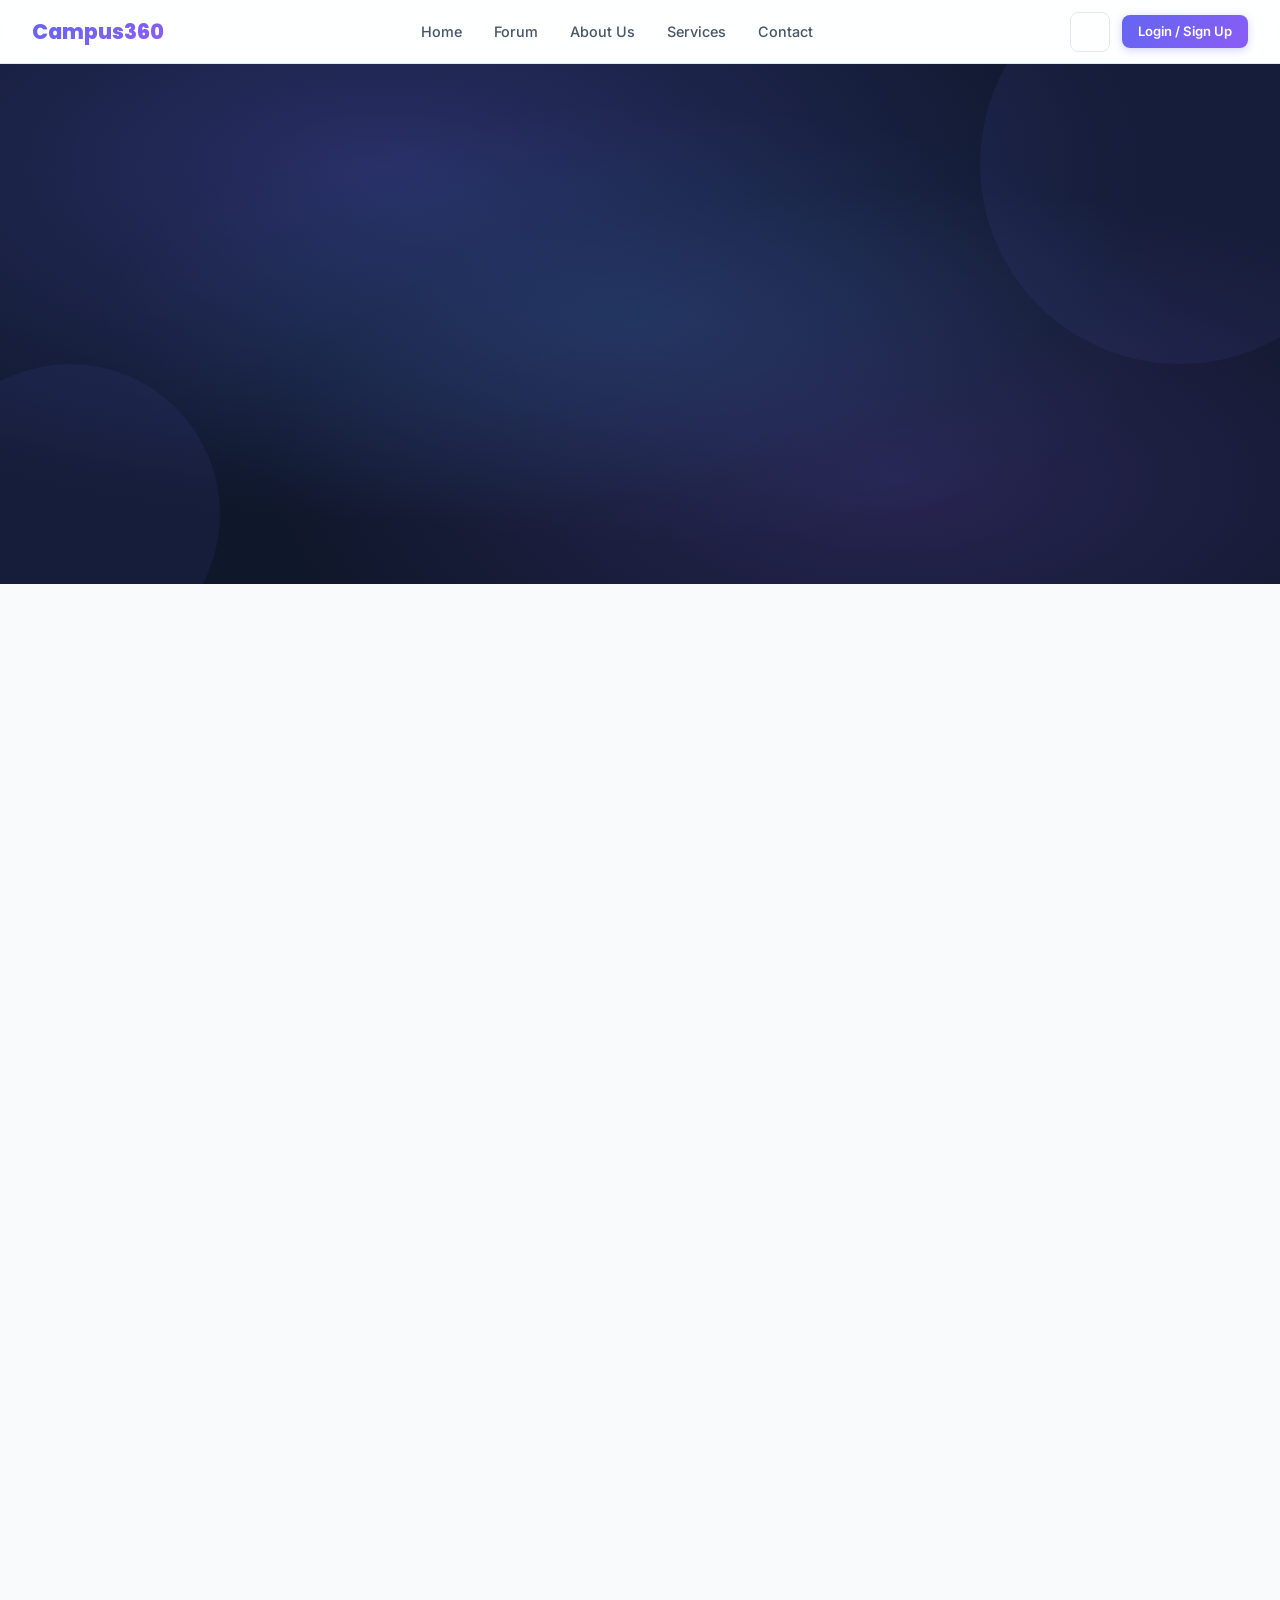
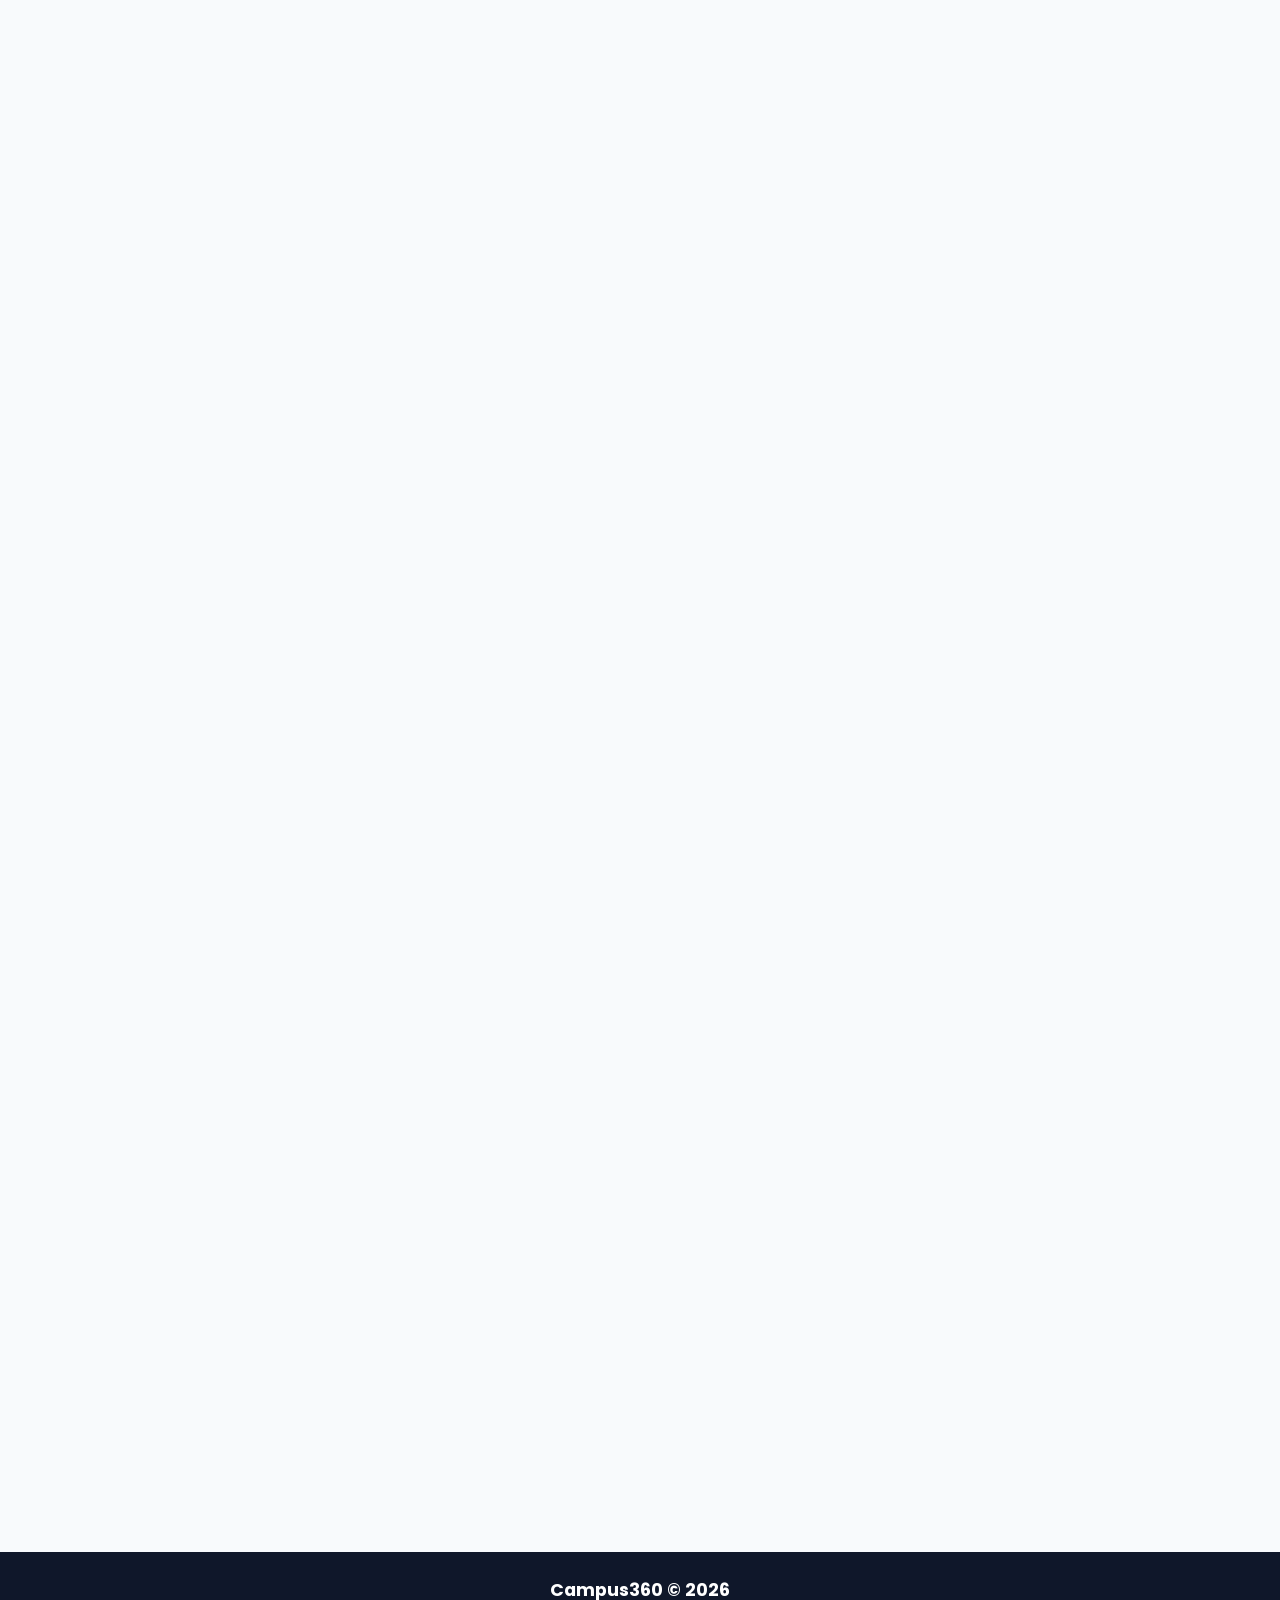
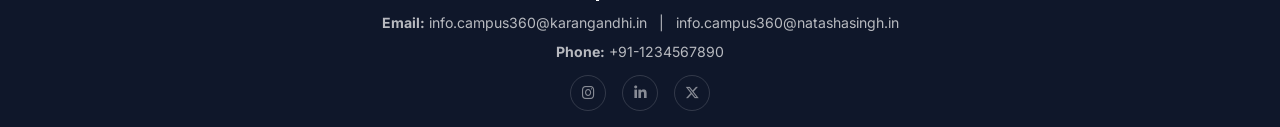
==== index.html @ 4faa0e81 "changed the UI design and updated the alignments" ====
<!doctype html>
<html lang="en">
  <head>
    <meta charset="UTF-8" />
    <meta name="viewport" content="width=device-width, initial-scale=1.0" />
    <meta name="description" content="Campus360 — Your all-in-one student portal for campus life, academics, and opportunities at VIT." />
    <title id="title">Campus360</title>
    <link rel="preconnect" href="https://fonts.googleapis.com" />
    <link rel="preconnect" href="https://fonts.gstatic.com" crossorigin />
    <link href="https://fonts.googleapis.com/css2?family=Poppins:wght@400;500;600;700;800&family=Inter:wght@400;500;600&display=swap" rel="stylesheet" />
    <link rel="stylesheet" href="https://cdnjs.cloudflare.com/ajax/libs/font-awesome/6.5.2/css/all.min.css" crossorigin="anonymous" referrerpolicy="no-referrer" />
    <link rel="stylesheet" href="styles.css" />
  </head>
  <body>
    <!-- Top Navbar -->
    <nav class="navbar" id="primaryNav">
      <a href="index.html" class="navbar-brand">Campus360</a>
      <div class="navbar-links" id="primaryNavList">
        <a href="#home">Home</a>
        <a href="forum.html">Forum</a>
        <a href="#about">About Us</a>
        <a href="#services">Services</a>
        <a href="#contact">Contact</a>
      </div>
      <div class="navbar-actions">
        <button class="theme-toggle" id="darkModeToggle" aria-label="Toggle dark mode">
          <span id="darkModeIcon"></span>
        </button>
        <a href="login.html" id="navAuthLink" class="btn btn-primary btn-sm" id="navAuthItem">Login / Sign Up</a>
      </div>
      <button id="navToggle" class="nav-toggle btn-icon" type="button" aria-expanded="false" aria-controls="primaryNavList" aria-label="Toggle navigation">
        <i class="fa-solid fa-bars"></i>
      </button>
    </nav>

    <!-- Hero Section -->
    <header class="hero" id="home">
      <div class="hero-bg"></div>
      <div class="hero-content scroll-reveal">
        <h1>Campus360</h1>
        <p class="hero-tagline">Your all-in-one student portal for campus life, academics, and opportunities.</p>
        <a href="#features" class="btn btn-primary" style="font-size:1rem; padding:0.8rem 2.2rem;">Explore Features</a>
      </div>
    </header>

    <!-- Welcome / Home Section -->
    <section id="home-section" class="scroll-reveal" style="max-width:var(--content-max); margin:2rem auto; text-align:center;">
      <h2 id="welcomeHeading">Welcome, Vitian!</h2>
      <p style="max-width:600px; margin:0.5rem auto 2rem;">
        Campus360 is your personalized gateway to everything happening on campus. Discover events, track your academics, connect with peers, and never miss an opportunity!
      </p>
      <div style="display:flex; justify-content:center; gap:1rem; flex-wrap:wrap; margin-bottom:2rem;">
        <a href="#features" class="btn btn-secondary btn-sm">✨ Features</a>
        <a href="#services" class="btn btn-secondary btn-sm">🛠️ Services</a>
        <a href="#faq" class="btn btn-secondary btn-sm">❓ FAQ</a>
        <a href="#contact" class="btn btn-secondary btn-sm">📞 Contact</a>
      </div>
      <div class="stats-grid">
        <div class="stat-item">
          <div class="stat-num">12,000+</div>
          <div class="stat-label">Active Students</div>
        </div>
        <div class="stat-item">
          <div class="stat-num">150+</div>
          <div class="stat-label">Events This Year</div>
        </div>
        <div class="stat-item">
          <div class="stat-num">300+</div>
          <div class="stat-label">Internships Shared</div>
        </div>
      </div>
    </section>

    <!-- Features Section -->
    <section id="features" class="scroll-reveal">
      <div style="text-align:center; margin-bottom:1.5rem;">
        <h2>Campus360 Features</h2>
      </div>
      <div class="bento-grid">
        <a href="forum.html" class="card card-hover" style="text-decoration:none;">
          <div class="feature-icon">💬</div>
          <strong>Forum</strong>
          <p>Connect, discuss, and share ideas with fellow students in a vibrant online community.</p>
        </a>
        <div class="card card-hover">
          <div class="feature-icon">🏢</div>
          <strong>Internship VNest Corner</strong>
          <p>Find and share on-campus internship opportunities and experiences.</p>
        </div>
        <a href="events.html" class="card card-hover" style="text-decoration:none;">
          <div class="feature-icon">🎉</div>
          <strong>Events Corner</strong>
          <p>Stay updated on campus events, workshops, and club activities.</p>
        </a>
        <div class="card card-hover" onclick="window.open('https://vtopcc.vit.ac.in','_blank')" style="cursor:pointer;">
          <div class="feature-icon">🔗</div>
          <strong>VTOP Button</strong>
          <p>Quick access to the official VTOP portal for academic and administrative needs.</p>
        </div>
        <div class="card card-hover" onclick="window.open('https://chennai.vit.ac.in','_blank')" style="cursor:pointer;">
          <div class="feature-icon">🆔</div>
          <strong>VITianCC Button</strong>
          <p>Direct link to VITianCC for campus credentials and services.</p>
        </div>
        <div class="card card-hover">
          <div class="feature-icon">📊</div>
          <strong>Skills / CGPA</strong>
          <p>Showcase your skills and track your CGPA in a visually appealing dashboard.</p>
        </div>
        <a href="lost_found.html" class="card card-hover" style="text-decoration:none;">
          <div class="feature-icon">🔍</div>
          <strong>Lost and Found</strong>
          <p>Report and find lost items easily within the campus community.</p>
        </a>
        <a href="internships.html" class="card card-hover" style="text-decoration:none;">
          <div class="feature-icon">🌐</div>
          <strong>Internship Tracker</strong>
          <p>Browse live internship opportunities scraped from Internshala and other sources.</p>
        </a>
        <a href="study_resources.html" class="card card-hover" style="text-decoration:none;">
          <div class="feature-icon">📚</div>
          <strong>Study Resources</strong>
          <p>Get the best free internet resources to study, tailored to your preferences.</p>
        </a>
      </div>
    </section>

    <!-- Testimonials Section -->
    <section id="testimonials" class="scroll-reveal" style="max-width:var(--content-max); margin:4rem auto; padding:0 2rem; text-align:center;">
      <h2 style="margin-bottom:1.5rem;">Testimonials</h2>
      <div style="display:grid; grid-template-columns:repeat(auto-fit, minmax(260px, 1fr)); gap:1.25rem; text-align:left;">
        <div class="card" style="border-left:3px solid var(--accent-start);">
          <p style="font-style:italic; font-size:0.92rem; line-height:1.65;">"Campus360 made my college life so much easier! The events and internship tracker are a game changer."</p>
          <p style="margin-top:0.75rem; font-weight:600; font-size:0.85rem; color:var(--accent-start);">— Priya S., 3rd Year CSE</p>
        </div>
        <div class="card" style="border-left:3px solid var(--accent-start);">
          <p style="font-style:italic; font-size:0.92rem; line-height:1.65;">"I found my lost wallet thanks to the Lost and Found Corner. Amazing platform!"</p>
          <p style="margin-top:0.75rem; font-weight:600; font-size:0.85rem; color:var(--accent-start);">— Rahul M., 2nd Year ECE</p>
        </div>
        <div class="card" style="border-left:3px solid var(--accent-start);">
          <p style="font-style:italic; font-size:0.92rem; line-height:1.65;">"The personalized study resources helped me ace my exams. Highly recommended!"</p>
          <p style="margin-top:0.75rem; font-weight:600; font-size:0.85rem; color:var(--accent-start);">— Sneha K., 4th Year Mech</p>
        </div>
      </div>
    </section>

    <!-- FAQ Section -->
    <section id="faq" class="scroll-reveal" style="max-width:var(--content-max); margin:4rem auto; padding:0 2rem; text-align:center;">
      <h2 style="margin-bottom:1.5rem;">Frequently Asked Questions</h2>
      <div style="display:flex; flex-direction:column; gap:0.75rem; text-align:left;">
        <details class="card" style="cursor:pointer;">
          <summary style="font-weight:600; font-size:0.95rem; padding:0.25rem 0; list-style:none; display:flex; justify-content:space-between; align-items:center; user-select:none;">
            How do I join the forum?
          </summary>
          <p style="margin-top:0.75rem; font-size:0.9rem;">Simply sign up with your campus email and start participating in discussions.</p>
        </details>
        <details class="card" style="cursor:pointer;">
          <summary style="font-weight:600; font-size:0.95rem; padding:0.25rem 0; list-style:none; display:flex; justify-content:space-between; align-items:center; user-select:none;">
            Is Campus360 free to use?
          </summary>
          <p style="margin-top:0.75rem; font-size:0.9rem;">Yes, all features are free for students and staff.</p>
        </details>
        <details class="card" style="cursor:pointer;">
          <summary style="font-weight:600; font-size:0.95rem; padding:0.25rem 0; list-style:none; display:flex; justify-content:space-between; align-items:center; user-select:none;">
            How can I report a lost item?
          </summary>
          <p style="margin-top:0.75rem; font-size:0.9rem;">Go to the Lost and Found Corner and fill out the report form with details of your lost item.</p>
        </details>
        <details class="card" style="cursor:pointer;">
          <summary style="font-weight:600; font-size:0.95rem; padding:0.25rem 0; list-style:none; display:flex; justify-content:space-between; align-items:center; user-select:none;">
            How are study resources recommended?
          </summary>
          <p style="margin-top:0.75rem; font-size:0.9rem;">Our system analyzes your preferences and previous selections to suggest the best free resources online.</p>
        </details>
      </div>
    </section>

    <!-- About Us Section -->
    <section id="about" class="scroll-reveal" style="max-width:var(--content-max); margin:4rem auto; padding:0 2rem; text-align:center;">
      <h2 style="margin-bottom:1rem;">About Us</h2>
      <div style="max-width:800px; margin:0 auto;">
        <p>Campus360 is dedicated to enhancing the student experience through innovative solutions and services.</p>
        <p style="margin-top:0.5rem;">This website is dedicated to solve all your co-curicular and academic related doubts, queries and all internship related doubts to be solved with immediate response.</p>
      </div>
    </section>

    <!-- Services Section -->
    <section id="services" class="scroll-reveal" style="max-width:var(--content-max); margin:4rem auto; padding:0 2rem; text-align:center;">
      <h2 style="margin-bottom:1.5rem;">Our Services</h2>
      <div class="services-grid">
        <div class="card card-hover" style="display:flex; align-items:center; justify-content:center; gap:0.75rem; padding:1.1rem; text-align:center; flex-direction:column;">
          <span style="font-size:2rem;">🎉</span> <span style="font-weight:600;">Events &amp; Club Activities</span>
        </div>
        <div class="card card-hover" style="display:flex; align-items:center; justify-content:center; gap:0.75rem; padding:1.1rem; text-align:center; flex-direction:column;">
          <span style="font-size:2rem;">🔍</span> <span style="font-weight:600;">Lost &amp; Found Corner</span>
        </div>
        <div class="card card-hover" style="display:flex; align-items:center; justify-content:center; gap:0.75rem; padding:1.1rem; text-align:center; flex-direction:column;">
          <span style="font-size:2rem;">💬</span> <span style="font-weight:600;">Student Forum</span>
        </div>
        <div class="card card-hover" style="display:flex; align-items:center; justify-content:center; gap:0.75rem; padding:1.1rem; text-align:center; flex-direction:column;">
          <span style="font-size:2rem;">❓</span> <span style="font-weight:600;">FAQs</span>
        </div>
        <div class="card card-hover" style="display:flex; align-items:center; justify-content:center; gap:0.75rem; padding:1.1rem; text-align:center; flex-direction:column;">
          <span style="font-size:2rem;">🌐</span> <span style="font-weight:600;">Internship Tracker</span>
        </div>
        <div class="card card-hover" style="display:flex; align-items:center; justify-content:center; gap:0.75rem; padding:1.1rem; text-align:center; flex-direction:column;">
          <span style="font-size:2rem;">🔗</span> <span style="font-weight:600;">VTOP</span>
        </div>
      </div>
    </section>

    <!-- Footer -->
    <footer class="footer" id="contact">
      <div class="footer-brand">Campus360 &copy; 2026</div>
      <div style="margin:0.5rem 0; font-size:0.88rem;">
        <div>
          <b>Email:</b> 
          <a href="mailto:info.campus360@karangandhi.in" style="color:rgba(255,255,255,0.7); margin-right:0.5rem;">info.campus360@karangandhi.in</a> | 
          <a href="mailto:info.campus360@natashasingh.in" style="color:rgba(255,255,255,0.7); margin-left:0.5rem;">info.campus360@natashasingh.in</a>
        </div>
        <div style="margin-top:0.4rem;">
          <b>Phone:</b> +91-1234567890
        </div>
      </div>
      <div class="footer-social">
        <a href="#" aria-label="Instagram"><i class="fa-brands fa-instagram"></i></a>
        <a href="#" aria-label="LinkedIn"><i class="fa-brands fa-linkedin-in"></i></a>
        <a href="#" aria-label="Twitter"><i class="fa-brands fa-x-twitter"></i></a>
      </div>
    </footer>

    <script src="script.js" defer></script>
    <script src="js/theme.js"></script>
    <script>
      // === AUTH GATE ===
      (async function () {
        try {
          const res = await fetch("php/auth.php?action=check");
          const data = await res.json();
          if (!data.loggedIn) {
            window.location.href = "login.html";
            return;
          }
          // Personalize greeting
          const heading = document.getElementById("welcomeHeading");
          if (heading && data.user?.name) {
            heading.textContent = "Welcome, " + data.user.name + "!";
          }
          // Show logout link instead of login
          const authLink = document.getElementById("navAuthLink");
          if (authLink) {
            authLink.textContent = "Logout";
            authLink.href = "#";
            authLink.addEventListener("click", async (e) => {
              e.preventDefault();
              await fetch("php/auth.php?action=logout");
              window.location.href = "login.html";
            });
          }
        } catch (e) {
          console.warn("Auth check failed — WAMP may not be running.");
        }
      })();

      // === SHARED THEME TOGGLE ===
      if (window.CampusTheme) {
        window.CampusTheme.initToggle({
          toggleId: "darkModeToggle",
          iconId: "darkModeIcon",
          darkClass: "dark-mode",
          defaultMode: "light",
        });
      }
    </script>
  </body>
</html>
---- styles.css ----
/* ============================================
   Campus360 — Modern SaaS Design System
   ============================================ */

/* --- 0. CSS Custom Properties --- */
:root {
  /* Primary palette */
  --primary: #0F172A;
  --secondary: #2563EB;
  --accent-start: #6366F1;
  --accent-end: #8B5CF6;
  --highlight: #22D3EE;

  /* Backgrounds */
  --bg: #F8FAFC;
  --bg-card: #FFFFFF;
  --bg-sidebar: #FFFFFF;
  --bg-topbar: rgba(255,255,255,0.85);

  /* Text */
  --text: #0F172A;
  --text-secondary: #475569;
  --text-muted: #94A3B8;

  /* Borders */
  --border: #E2E8F0;
  --border-light: #F1F5F9;

  /* Shadows */
  --shadow-xs: 0 1px 2px rgba(0,0,0,0.04);
  --shadow-sm: 0 1px 3px rgba(0,0,0,0.06), 0 1px 2px rgba(0,0,0,0.04);
  --shadow-md: 0 4px 6px -1px rgba(0,0,0,0.07), 0 2px 4px -2px rgba(0,0,0,0.05);
  --shadow-lg: 0 10px 15px -3px rgba(0,0,0,0.08), 0 4px 6px -4px rgba(0,0,0,0.04);
  --shadow-glow: 0 0 20px rgba(99,102,241,0.15);

  /* Radii */
  --radius-sm: 8px;
  --radius-md: 12px;
  --radius-lg: 16px;
  --radius-xl: 20px;
  --radius-full: 9999px;

  /* Transitions */
  --ease: cubic-bezier(0.4, 0, 0.2, 1);
  --duration: 0.2s;

  /* Typography */
  --font-heading: 'Poppins', -apple-system, BlinkMacSystemFont, 'Segoe UI', sans-serif;
  --font-body: 'Inter', -apple-system, BlinkMacSystemFont, 'Segoe UI', sans-serif;

  /* Layout */
  --sidebar-width: 260px;
  --topbar-height: 64px;
  --content-max: 1200px;
}

/* Dark Mode */
[data-theme="dark"] {
  --bg: #0B0F19;
  --bg-card: #111827;
  --bg-sidebar: #111827;
  --bg-topbar: rgba(17,24,39,0.9);
  --text: #E5E7EB;
  --text-secondary: #9CA3AF;
  --text-muted: #6B7280;
  --border: #1F2937;
  --border-light: #1a2234;
  --shadow-xs: 0 1px 2px rgba(0,0,0,0.2);
  --shadow-sm: 0 1px 3px rgba(0,0,0,0.3);
  --shadow-md: 0 4px 6px rgba(0,0,0,0.3);
  --shadow-lg: 0 10px 20px rgba(0,0,0,0.4);
}

/* --- 1. Base Reset --- */
*, *::before, *::after { box-sizing: border-box; margin: 0; padding: 0; }
html { scroll-behavior: smooth; -webkit-font-smoothing: antialiased; -moz-osx-font-smoothing: grayscale; }
body {
  font-family: var(--font-body);
  background: var(--bg);
  color: var(--text);
  line-height: 1.6;
  overflow-x: hidden;
  transition: background var(--duration) var(--ease), color var(--duration) var(--ease);
}
a { text-decoration: none; color: inherit; transition: color var(--duration) var(--ease); }
ul { list-style: none; }
img { max-width: 100%; display: block; }
button { font-family: inherit; cursor: pointer; }
input, textarea, select { font-family: inherit; }

/* --- 2. Typography --- */
h1, h2, h3, h4 { font-family: var(--font-heading); font-weight: 700; line-height: 1.2; color: var(--text); }
h1 { font-size: clamp(2rem, 5vw, 3rem); font-weight: 800; }
h2 { font-size: clamp(1.4rem, 3vw, 1.75rem); }
h3 { font-size: 1.1rem; }
p { color: var(--text-secondary); line-height: 1.7; }

/* --- 3. Scroll Reveal --- */
.scroll-reveal { opacity: 0; transform: translateY(30px); transition: opacity 0.6s var(--ease), transform 0.6s var(--ease); }
.scroll-reveal.revealed { opacity: 1; transform: translateY(0); }

/* --- 4. Top Navbar (Pre-login) --- */
.navbar {
  position: sticky; top: 0; z-index: 100;
  display: flex; align-items: center; justify-content: space-between;
  padding: 0 2rem; height: var(--topbar-height);
  background: var(--bg-topbar); backdrop-filter: blur(20px);
  border-bottom: 1px solid var(--border);
  transition: background var(--duration) var(--ease), border var(--duration) var(--ease);
}
.navbar-brand {
  font-family: var(--font-heading); font-weight: 800; font-size: 1.3rem;
  background: linear-gradient(135deg, var(--accent-start), var(--accent-end));
  -webkit-background-clip: text; -webkit-text-fill-color: transparent; background-clip: text;
}
.navbar-links { display: flex; align-items: center; gap: 2rem; }
.navbar-links a {
  font-size: 0.9rem; font-weight: 500; color: var(--text-secondary);
  padding: 0.4rem 0; position: relative; transition: color var(--duration) var(--ease);
}
.navbar-links a::after {
  content: ''; position: absolute; bottom: -2px; left: 0; width: 0; height: 2px;
  background: linear-gradient(90deg, var(--accent-start), var(--accent-end));
  border-radius: 2px; transition: width var(--duration) var(--ease);
}
.navbar-links a:hover { color: var(--text); }
.navbar-links a:hover::after { width: 100%; }
.navbar-actions { display: flex; align-items: center; gap: 0.75rem; }

/* --- 5. Buttons --- */
.btn {
  display: inline-flex; align-items: center; justify-content: center; gap: 0.5rem;
  padding: 0.6rem 1.4rem; border-radius: var(--radius-md); font-size: 0.9rem;
  font-weight: 600; border: none; transition: all var(--duration) var(--ease);
  position: relative; overflow: hidden;
}
.btn-primary {
  background: linear-gradient(135deg, var(--accent-start), var(--accent-end));
  color: #fff; box-shadow: 0 2px 8px rgba(99,102,241,0.3);
}
.btn-primary:hover { transform: translateY(-1px) scale(1.02); box-shadow: 0 4px 16px rgba(99,102,241,0.4); }
.btn-secondary {
  background: transparent; color: var(--text-secondary);
  border: 1px solid var(--border);
}
.btn-secondary:hover { border-color: var(--secondary); color: var(--secondary); background: rgba(37,99,235,0.04); }
.btn-ghost {
  background: transparent; color: var(--text-secondary);
  border: none; padding: 0.5rem 1rem;
}
.btn-ghost:hover { color: var(--secondary); background: rgba(37,99,235,0.06); }
.btn-sm { padding: 0.4rem 1rem; font-size: 0.82rem; border-radius: var(--radius-sm); }
.btn-icon {
  width: 40px; height: 40px; padding: 0; border-radius: var(--radius-sm);
  display: inline-flex; align-items: center; justify-content: center;
  background: transparent; border: 1px solid var(--border); color: var(--text-secondary);
  transition: all var(--duration) var(--ease);
}
.btn-icon:hover { background: var(--border-light); color: var(--text); }

/* --- 6. Cards --- */
.card {
  background: var(--bg-card); border: 1px solid var(--border);
  border-radius: var(--radius-lg); padding: 1.5rem;
  box-shadow: var(--shadow-sm); transition: all var(--duration) var(--ease);
}
.card:hover { box-shadow: var(--shadow-md); }
.card-hover:hover { transform: translateY(-4px); box-shadow: var(--shadow-lg); }
.card-title {
  font-family: var(--font-heading); font-size: 0.8rem; font-weight: 600;
  color: var(--text-muted); text-transform: uppercase; letter-spacing: 0.06em;
  margin-bottom: 1rem;
}

/* --- 7. Hero Section (Landing) --- */
.hero {
  position: relative; min-height: 520px; display: flex; align-items: center;
  justify-content: center; text-align: center; overflow: hidden;
  background: var(--primary);
}
.hero-bg {
  position: absolute; inset: 0; z-index: 0;
  background: radial-gradient(ellipse at 30% 20%, rgba(99,102,241,0.3) 0%, transparent 60%),
              radial-gradient(ellipse at 70% 80%, rgba(139,92,246,0.2) 0%, transparent 50%),
              radial-gradient(ellipse at 50% 50%, rgba(34,211,238,0.1) 0%, transparent 60%),
              var(--primary);
}
.hero-bg::before, .hero-bg::after {
  content: ''; position: absolute; border-radius: 50%;
  background: rgba(99,102,241,0.08); animation: heroFloat 8s var(--ease) infinite alternate;
}
.hero-bg::before { width: 400px; height: 400px; top: -100px; right: -100px; }
.hero-bg::after { width: 300px; height: 300px; bottom: -80px; left: -80px; animation-delay: 4s; }
@keyframes heroFloat { 0% { transform: translate(0,0) scale(1); } 100% { transform: translate(20px,-20px) scale(1.1); } }

.hero-content { position: relative; z-index: 1; max-width: 700px; padding: 4rem 2rem; }
.hero-content h1 { color: #fff; margin-bottom: 0.5rem; letter-spacing: -0.5px; }
.hero-tagline { color: rgba(255,255,255,0.7); font-size: clamp(1rem, 2.5vw, 1.2rem); margin-bottom: 2rem; }

/* --- 8. Feature Grid (Bento) --- */
.bento-grid {
  display: grid; gap: 1.25rem; max-width: var(--content-max);
  margin: 0 auto; padding: 3rem 2rem;
  grid-template-columns: repeat(3, 1fr);
}
.bento-grid .card { display: flex; flex-direction: column; gap: 0.75rem; cursor: pointer; align-items: center; text-align: center; }
.bento-grid .card .feature-icon {
  width: 48px; height: 48px; border-radius: var(--radius-md);
  background: linear-gradient(135deg, rgba(99,102,241,0.1), rgba(139,92,246,0.1));
  display: flex; align-items: center; justify-content: center; font-size: 1.4rem;
  transition: transform var(--duration) var(--ease);
}
.bento-grid .card:hover .feature-icon { transform: scale(1.1); }
.bento-grid .card strong { font-family: var(--font-heading); font-size: 1rem; color: var(--text); }
.bento-grid .card p { font-size: 0.88rem; color: var(--text-secondary); margin: 0; }
.services-grid { display: grid; gap: 1rem; grid-template-columns: repeat(3, 1fr); text-align: left; }

/* --- 9. Stats Section --- */
.stats-section { padding: 3rem 2rem; max-width: var(--content-max); margin: 0 auto; }
.stats-grid { display: flex; justify-content: center; gap: 3rem; flex-wrap: wrap; }
.stat-item { text-align: center; }
.stat-num {
  font-family: var(--font-heading); font-size: 2rem; font-weight: 800;
  background: linear-gradient(135deg, var(--accent-start), var(--accent-end));
  -webkit-background-clip: text; -webkit-text-fill-color: transparent; background-clip: text;
}
.stat-label { font-size: 0.88rem; color: var(--text-muted); margin-top: 0.25rem; }

/* --- 10. Sidebar Navigation (Post-login) --- */
.app-layout { display: flex; min-height: 100vh; }
.sidebar {
  width: var(--sidebar-width); background: var(--bg-sidebar);
  border-right: 1px solid var(--border); padding: 1.5rem 1rem;
  display: flex; flex-direction: column; position: fixed; top: 0; bottom: 0;
  z-index: 50; transition: background var(--duration) var(--ease), border var(--duration) var(--ease);
}
.sidebar-brand {
  font-family: var(--font-heading); font-weight: 800; font-size: 1.2rem;
  padding: 0 0.75rem 1.5rem; display: block;
  background: linear-gradient(135deg, var(--accent-start), var(--accent-end));
  -webkit-background-clip: text; -webkit-text-fill-color: transparent; background-clip: text;
}
.sidebar-nav { display: flex; flex-direction: column; gap: 0.25rem; flex: 1; }
.sidebar-link {
  display: flex; align-items: center; gap: 0.75rem;
  padding: 0.65rem 0.75rem; border-radius: var(--radius-sm);
  font-size: 0.9rem; font-weight: 500; color: var(--text-secondary);
  transition: all var(--duration) var(--ease);
}
.sidebar-link:hover { background: var(--border-light); color: var(--text); }
.sidebar-link.active {
  background: linear-gradient(135deg, rgba(99,102,241,0.1), rgba(139,92,246,0.08));
  color: var(--accent-start); font-weight: 600;
}
.sidebar-link .icon { font-size: 1.15rem; width: 24px; text-align: center; }
.sidebar-section-title {
  font-size: 0.7rem; font-weight: 600; color: var(--text-muted);
  text-transform: uppercase; letter-spacing: 0.08em;
  padding: 1rem 0.75rem 0.5rem;
}

/* --- 11. Topbar (Post-login) --- */
.topbar {
  position: sticky; top: 0; z-index: 40; height: var(--topbar-height);
  display: flex; align-items: center; justify-content: space-between;
  padding: 0 2rem; background: var(--bg-topbar); backdrop-filter: blur(20px);
  border-bottom: 1px solid var(--border);
  transition: background var(--duration) var(--ease), border var(--duration) var(--ease);
}
.topbar-search {
  display: flex; align-items: center; gap: 0.5rem;
  background: var(--border-light); border: 1px solid var(--border);
  border-radius: var(--radius-full); padding: 0.5rem 1rem; min-width: 280px;
  transition: border-color var(--duration) var(--ease), box-shadow var(--duration) var(--ease);
}
.topbar-search:focus-within { border-color: var(--secondary); box-shadow: 0 0 0 3px rgba(37,99,235,0.1); }
.topbar-search input {
  background: none; border: none; outline: none; font-size: 0.88rem;
  color: var(--text); width: 100%;
}
.topbar-search input::placeholder { color: var(--text-muted); }
.topbar-search .search-icon { color: var(--text-muted); font-size: 0.9rem; }
.topbar-actions { display: flex; align-items: center; gap: 0.5rem; }
.topbar-profile {
  width: 36px; height: 36px; border-radius: 50%;
  background: linear-gradient(135deg, var(--accent-start), var(--accent-end));
  display: flex; align-items: center; justify-content: center;
  font-weight: 700; font-size: 0.85rem; color: #fff; cursor: pointer;
}
.main-content { flex: 1; margin-left: var(--sidebar-width); }

/* --- 12. Dashboard Bento Grid --- */
.dashboard-grid {
  display: grid; gap: 1.25rem; padding: 2rem;
  grid-template-columns: repeat(3, 1fr);
}
.dashboard-grid .card-wide { grid-column: span 2; }
.dashboard-grid .card-full { grid-column: 1 / -1; }
.welcome-card {
  background: linear-gradient(135deg, var(--accent-start), var(--accent-end));
  color: #fff; border: none;
}
.welcome-card h2 { color: #fff; }
.welcome-card p { color: rgba(255,255,255,0.8); }
.quick-stat { text-align: center; padding: 1.25rem; }
.quick-stat .stat-value {
  font-family: var(--font-heading); font-size: 1.6rem; font-weight: 700; color: var(--text);
}
.quick-stat .stat-label { font-size: 0.8rem; color: var(--text-muted); margin-top: 0.25rem; }
.quick-action-btn {
  display: flex; flex-direction: column; align-items: center; gap: 0.5rem;
  padding: 1rem; border-radius: var(--radius-md); border: 1px solid var(--border);
  background: var(--bg-card); color: var(--text-secondary); font-size: 0.82rem;
  font-weight: 500; transition: all var(--duration) var(--ease);
}
.quick-action-btn:hover {
  border-color: var(--accent-start); color: var(--accent-start);
  background: rgba(99,102,241,0.04); transform: translateY(-2px);
}
.quick-action-btn .action-icon { font-size: 1.5rem; }
.activity-item {
  display: flex; align-items: center; gap: 0.75rem;
  padding: 0.75rem 0; border-bottom: 1px solid var(--border-light);
}
.activity-item:last-child { border-bottom: none; }
.activity-avatar {
  width: 36px; height: 36px; border-radius: 50%;
  background: linear-gradient(135deg, rgba(99,102,241,0.15), rgba(139,92,246,0.15));
  display: flex; align-items: center; justify-content: center; font-size: 0.9rem; flex-shrink: 0;
}
.activity-info { flex: 1; min-width: 0; }
.activity-text { font-size: 0.88rem; color: var(--text); }
.activity-time { font-size: 0.75rem; color: var(--text-muted); }
.event-preview { display: flex; gap: 0.75rem; padding: 0.75rem 0; border-bottom: 1px solid var(--border-light); }
.event-preview:last-child { border-bottom: none; }
.event-date-badge {
  width: 48px; height: 48px; border-radius: var(--radius-sm);
  background: linear-gradient(135deg, rgba(99,102,241,0.1), rgba(139,92,246,0.08));
  display: flex; flex-direction: column; align-items: center; justify-content: center; flex-shrink: 0;
}
.event-date-badge .month { font-size: 0.6rem; font-weight: 700; color: var(--accent-start); text-transform: uppercase; }
.event-date-badge .day { font-size: 1.1rem; font-weight: 800; color: var(--text); line-height: 1; }

/* --- 13. Form Elements --- */
.form-group { display: flex; flex-direction: column; gap: 0.4rem; }
.form-label { font-size: 0.82rem; font-weight: 500; color: var(--text-secondary); }
.form-input {
  background: var(--bg); border: 1px solid var(--border); border-radius: var(--radius-md);
  padding: 0.75rem 1rem; font-size: 0.92rem; color: var(--text); outline: none;
  transition: border-color var(--duration) var(--ease), box-shadow var(--duration) var(--ease);
}
.form-input::placeholder { color: var(--text-muted); }
.form-input:focus { border-color: var(--secondary); box-shadow: 0 0 0 3px rgba(37,99,235,0.1); }
textarea.form-input { resize: vertical; min-height: 80px; }
select.form-input { cursor: pointer; }

/* --- 14. Badges --- */
.badge {
  display: inline-flex; align-items: center; gap: 0.25rem;
  font-size: 0.72rem; font-weight: 600; padding: 0.2rem 0.6rem;
  border-radius: var(--radius-full);
}
.badge-blue { background: rgba(37,99,235,0.1); color: var(--secondary); }
.badge-green { background: rgba(34,197,94,0.1); color: #22c55e; }
.badge-red { background: rgba(239,68,68,0.1); color: #ef4444; }
.badge-purple { background: rgba(139,92,246,0.1); color: #8B5CF6; }
.badge-gray { background: rgba(107,114,128,0.1); color: #6b7280; }

/* --- 15. Toast --- */
.toast {
  position: fixed; bottom: 1.5rem; left: 50%;
  transform: translateX(-50%) translateY(80px);
  background: var(--primary); color: #fff;
  padding: 0.75rem 1.5rem; border-radius: var(--radius-md);
  font-size: 0.88rem; font-weight: 500;
  box-shadow: var(--shadow-lg); z-index: 9999; opacity: 0;
  transition: all 0.3s var(--ease);
}
.toast.show { opacity: 1; transform: translateX(-50%) translateY(0); }

/* --- 16. Footer --- */
.footer {
  background: var(--primary); color: rgba(255,255,255,0.7);
  padding: 1.5rem 2rem 1rem; text-align: center;
}
.footer-brand { font-family: var(--font-heading); font-weight: 700; font-size: 1.1rem; color: #fff; margin-bottom: 0.5rem; }
.footer-links { display: flex; justify-content: center; gap: 1.5rem; margin: 1rem 0; flex-wrap: wrap; }
.footer-links a { font-size: 0.85rem; color: rgba(255,255,255,0.5); transition: color var(--duration); }
.footer-links a:hover { color: #fff; }
.footer-copy { font-size: 0.78rem; color: rgba(255,255,255,0.35); margin-top: 1rem; }
.footer-social { display: flex; justify-content: center; gap: 1rem; margin-top: 0.75rem; }
.footer-social a {
  width: 36px; height: 36px; border-radius: 50%;
  border: 1px solid rgba(255,255,255,0.15);
  display: flex; align-items: center; justify-content: center;
  color: rgba(255,255,255,0.5); font-size: 0.9rem;
  transition: all var(--duration) var(--ease);
}
.footer-social a:hover { background: rgba(255,255,255,0.1); color: #fff; border-color: rgba(255,255,255,0.3); }

/* --- 17. Dark Mode Toggle --- */
.theme-toggle {
  width: 40px; height: 40px; border-radius: var(--radius-sm);
  background: transparent; border: 1px solid var(--border);
  display: flex; align-items: center; justify-content: center;
  color: var(--text-secondary); cursor: pointer;
  transition: all var(--duration) var(--ease);
}
.theme-toggle:hover { background: var(--border-light); color: var(--text); }
.theme-toggle svg { width: 20px; height: 20px; }

/* --- 18. Mobile Nav Toggle --- */
.nav-toggle { display: none; }

/* --- 19. Post/Forum Cards --- */
.post-card { display: flex; flex-direction: column; gap: 0.75rem; }
.post-header { display: flex; align-items: center; gap: 0.75rem; }
.post-avatar {
  width: 40px; height: 40px; border-radius: 50%;
  background: linear-gradient(135deg, var(--accent-start), var(--accent-end));
  display: flex; align-items: center; justify-content: center;
  font-weight: 700; font-size: 0.85rem; color: #fff; flex-shrink: 0;
}
.post-author-name { font-weight: 600; font-size: 0.92rem; color: var(--text); }
.post-meta { font-size: 0.75rem; color: var(--text-muted); display: flex; align-items: center; gap: 0.4rem; }
.post-content { font-size: 0.92rem; line-height: 1.65; color: var(--text); white-space: pre-wrap; word-wrap: break-word; }
.post-image { width: 100%; max-height: 400px; object-fit: contain; border-radius: var(--radius-md); cursor: pointer; }
.post-actions {
  display: flex; gap: 1rem; padding-top: 0.5rem;
  border-top: 1px solid var(--border-light);
}
.post-action-btn {
  display: flex; align-items: center; gap: 0.35rem;
  background: none; border: none; color: var(--text-muted);
  font-size: 0.82rem; font-weight: 500; cursor: pointer;
  transition: color var(--duration) var(--ease); padding: 0.3rem 0;
}
.post-action-btn:hover { color: var(--secondary); }
.post-action-btn.liked { color: #ef4444; }
.post-delete { margin-left: auto; background: none; border: none; color: var(--text-muted); cursor: pointer; transition: color var(--duration); }
.post-delete:hover { color: #ef4444; }
.post-badge { font-size: 0.65rem; padding: 1px 6px; border-radius: 4px; font-weight: 600; }
.post-badge.public { background: rgba(34,197,94,0.1); color: #22c55e; }
.post-badge.private { background: rgba(244,114,182,0.1); color: #f472b6; }

/* --- 20. Composer --- */
.composer { display: flex; flex-direction: column; gap: 0.75rem; }
.composer-top { display: flex; gap: 0.75rem; align-items: flex-start; }
.composer-avatar {
  width: 40px; height: 40px; border-radius: 50%;
  background: linear-gradient(135deg, var(--accent-start), var(--accent-end));
  display: flex; align-items: center; justify-content: center;
  font-weight: 700; font-size: 0.85rem; color: #fff; flex-shrink: 0;
}
.composer textarea {
  flex: 1; background: var(--bg); border: 1px solid var(--border);
  border-radius: var(--radius-md); padding: 0.75rem 1rem;
  color: var(--text); font-size: 0.92rem; resize: none; min-height: 70px; outline: none;
  transition: border-color var(--duration) var(--ease);
}
.composer textarea:focus { border-color: var(--secondary); }
.composer textarea::placeholder { color: var(--text-muted); }
.composer-actions { display: flex; align-items: center; justify-content: space-between; }
.post-btn {
  background: linear-gradient(135deg, var(--accent-start), var(--accent-end));
  color: #fff; border: none; padding: 0.5rem 1.4rem; border-radius: var(--radius-md);
  font-size: 0.88rem; font-weight: 600; cursor: pointer;
  transition: all var(--duration) var(--ease);
}
.post-btn:hover { box-shadow: 0 4px 16px rgba(99,102,241,0.35); transform: translateY(-1px); }
.post-btn:disabled { opacity: 0.5; cursor: not-allowed; transform: none; box-shadow: none; }
.visibility-toggle {
  display: flex; align-items: center; gap: 0.4rem;
  background: var(--border-light); border: 1px solid var(--border);
  border-radius: var(--radius-sm); padding: 0.35rem 0.7rem;
  color: var(--text-muted); font-size: 0.78rem; font-weight: 500;
  cursor: pointer; transition: all var(--duration);
}
.visibility-toggle:hover { border-color: var(--secondary); color: var(--text); }
.visibility-toggle.private { color: #f472b6; border-color: rgba(244,114,182,0.3); }
.attach-btn { background: none; border: none; font-size: 1.2rem; cursor: pointer; color: var(--text-muted); transition: color var(--duration); }
.attach-btn:hover { color: var(--secondary); }

/* --- 21. Comments --- */
.comments-section { padding-top: 0.5rem; border-top: 1px solid var(--border-light); display: none; }
.comments-section.open { display: block; }
.comment-item { display: flex; gap: 0.5rem; padding: 0.5rem 0; }
.comment-avatar {
  width: 28px; height: 28px; border-radius: 50%;
  background: linear-gradient(135deg, var(--accent-start), var(--accent-end));
  display: flex; align-items: center; justify-content: center;
  font-weight: 700; font-size: 0.6rem; color: #fff; flex-shrink: 0;
}
.comment-body { background: var(--border-light); border-radius: var(--radius-sm); padding: 0.4rem 0.75rem; flex: 1; }
.comment-author { font-weight: 600; font-size: 0.78rem; color: var(--accent-start); }
.comment-text { font-size: 0.82rem; color: var(--text); margin-top: 1px; }
.comment-time { font-size: 0.65rem; color: var(--text-muted); margin-top: 2px; }
.comment-input-row { display: flex; gap: 0.5rem; margin-top: 0.5rem; }
.comment-input-row input {
  flex: 1; background: var(--bg); border: 1px solid var(--border);
  border-radius: var(--radius-sm); padding: 0.45rem 0.75rem;
  color: var(--text); font-size: 0.82rem; outline: none;
}
.comment-input-row input::placeholder { color: var(--text-muted); }
.comment-submit {
  background: rgba(99,102,241,0.1); border: none; color: var(--accent-start);
  padding: 0.4rem 0.8rem; border-radius: var(--radius-sm);
  font-size: 0.78rem; font-weight: 600; cursor: pointer; transition: all var(--duration);
}
.comment-submit:hover { background: rgba(99,102,241,0.2); }

/* --- 22. Search & Filter (Inner pages) --- */
.search-input {
  width: 100%; background: var(--bg); border: 1px solid var(--border);
  border-radius: var(--radius-sm); padding: 0.55rem 0.8rem;
  color: var(--text); font-size: 0.85rem; outline: none;
  transition: border-color var(--duration) var(--ease);
}
.search-input::placeholder { color: var(--text-muted); }
.search-input:focus { border-color: var(--secondary); }
.filter-label { font-size: 0.72rem; font-weight: 600; color: var(--text-muted); text-transform: uppercase; letter-spacing: 0.05em; margin-bottom: 0.5rem; }
.filter-btn {
  display: block; width: 100%; padding: 0.5rem 0.75rem;
  background: transparent; border: 1px solid transparent;
  border-radius: var(--radius-sm); color: var(--text-secondary);
  font-size: 0.85rem; font-weight: 500; cursor: pointer;
  transition: all var(--duration); text-align: left; margin-bottom: 0.2rem;
}
.filter-btn:hover { background: var(--border-light); color: var(--text); }
.filter-btn.active { background: rgba(99,102,241,0.08); color: var(--accent-start); border-color: rgba(99,102,241,0.15); }
.filter-emoji { margin-right: 0.4rem; }

/* --- 23. Forum layout --- */
.forum-layout { display: flex; max-width: 1200px; margin: 0 auto; gap: 1.5rem; padding: 1.5rem; min-height: calc(100vh - var(--topbar-height)); }
.forum-left { width: 260px; flex-shrink: 0; display: flex; flex-direction: column; gap: 1rem; }
.forum-center { flex: 1; min-width: 0; display: flex; flex-direction: column; gap: 1rem; }
.forum-right { width: 260px; flex-shrink: 0; display: flex; flex-direction: column; gap: 1rem; }

/* Profile card */
.profile-card { text-align: center; }
.profile-avatar {
  width: 60px; height: 60px; border-radius: 50%;
  background: linear-gradient(135deg, var(--accent-start), var(--accent-end));
  display: flex; align-items: center; justify-content: center;
  font-weight: 800; font-size: 1.4rem; color: #fff; margin: 0 auto 0.5rem;
}
.profile-name { font-weight: 700; font-size: 1rem; color: var(--text); }
.profile-username { font-size: 0.82rem; color: var(--text-muted); margin-bottom: 0.6rem; }
.profile-stats { display: flex; justify-content: center; gap: 1.5rem; margin-top: 0.6rem; }
.profile-stat { text-align: center; }
.profile-stat-num { font-weight: 700; font-size: 1.1rem; color: var(--accent-start); }
.profile-stat-label { font-size: 0.7rem; color: var(--text-muted); text-transform: uppercase; }

/* Follow request items */
.follow-req-item { display: flex; align-items: center; gap: 0.6rem; padding: 0.5rem 0; border-bottom: 1px solid var(--border-light); }
.follow-req-item:last-child { border-bottom: none; }
.follow-req-avatar {
  width: 34px; height: 34px; border-radius: 50%;
  background: linear-gradient(135deg, var(--accent-start), var(--accent-end));
  display: flex; align-items: center; justify-content: center;
  font-weight: 700; font-size: 0.75rem; color: #fff; flex-shrink: 0;
}
.follow-req-info { flex: 1; min-width: 0; }
.follow-req-name { font-weight: 600; font-size: 0.82rem; color: var(--text); overflow: hidden; text-overflow: ellipsis; white-space: nowrap; }
.follow-req-sub { font-size: 0.72rem; color: var(--text-muted); }
.follow-req-actions { display: flex; gap: 0.3rem; flex-shrink: 0; }
.follow-req-btn { padding: 0.25rem 0.55rem; border-radius: 6px; border: none; font-size: 0.7rem; font-weight: 600; cursor: pointer; transition: all 0.15s; }
.follow-req-btn.accept { background: rgba(34,197,94,0.1); color: #22c55e; }
.follow-req-btn.accept:hover { background: rgba(34,197,94,0.2); }
.follow-req-btn.reject { background: rgba(239,68,68,0.1); color: #ef4444; }
.follow-req-btn.reject:hover { background: rgba(239,68,68,0.2); }
.follow-btn { padding: 0.3rem 0.7rem; border-radius: 6px; border: none; font-size: 0.72rem; font-weight: 600; cursor: pointer; transition: all var(--duration); flex-shrink: 0; }
.follow-btn.follow { background: rgba(99,102,241,0.1); color: var(--accent-start); }
.follow-btn.follow:hover { background: rgba(99,102,241,0.2); }
.follow-btn.pending { background: var(--border-light); color: var(--text-muted); cursor: default; }
.follow-btn.following { background: rgba(239,68,68,0.1); color: #ef4444; }
.follow-btn.following:hover { background: rgba(239,68,68,0.2); }
.search-result-item { display: flex; align-items: center; gap: 0.6rem; padding: 0.5rem 0; border-bottom: 1px solid var(--border-light); }
.search-result-item:last-child { border-bottom: none; }

/* --- 24. Events styles --- */
.events-layout { display: flex; max-width: 1200px; margin: 0 auto; gap: 1.5rem; padding: 1.5rem; min-height: calc(100vh - var(--topbar-height)); }
.events-left { width: 260px; flex-shrink: 0; display: flex; flex-direction: column; gap: 1rem; }
.events-center { flex: 1; min-width: 0; display: flex; flex-direction: column; gap: 1rem; }
.events-right { width: 280px; flex-shrink: 0; display: flex; flex-direction: column; gap: 1rem; }
.event-card { display: flex; flex-direction: column; overflow: hidden; }
.event-poster { width: calc(100% + 3rem); max-height: 220px; object-fit: cover; border-radius: var(--radius-lg) var(--radius-lg) 0 0; margin: -1.5rem -1.5rem 1rem; }
.event-header { display: flex; align-items: flex-start; gap: 0.7rem; margin-bottom: 0.6rem; }
.event-title { font-weight: 700; font-size: 1.05rem; color: var(--text); line-height: 1.3; }
.event-meta { display: flex; flex-wrap: wrap; gap: 0.6rem; margin-bottom: 0.6rem; }
.event-meta-item { display: flex; align-items: center; gap: 0.3rem; font-size: 0.8rem; color: var(--text-muted); }
.event-description { font-size: 0.88rem; line-height: 1.55; color: var(--text-secondary); margin-bottom: 0.6rem; white-space: pre-wrap; word-wrap: break-word; }
.create-event-btn {
  background: linear-gradient(135deg, var(--accent-start), var(--accent-end));
  color: #fff; border: none; padding: 0.6rem 1.5rem; border-radius: var(--radius-md);
  font-size: 0.9rem; font-weight: 600; cursor: pointer; width: 100%;
  transition: all var(--duration) var(--ease);
}
.create-event-btn:hover { box-shadow: 0 4px 16px rgba(99,102,241,0.35); transform: translateY(-1px); }
.composer-field { margin-bottom: 0.75rem; }
.composer-field label { display: block; font-size: 0.75rem; font-weight: 600; color: var(--text-muted); text-transform: uppercase; margin-bottom: 0.3rem; }
.composer-input {
  width: 100%; background: var(--bg); border: 1px solid var(--border);
  border-radius: var(--radius-sm); padding: 0.55rem 0.8rem;
  color: var(--text); font-size: 0.88rem; outline: none;
  transition: border-color var(--duration);
}
.composer-input:focus { border-color: var(--secondary); }
textarea.composer-input { resize: none; min-height: 60px; }

/* --- 25. Empty / Loading states --- */
.empty-state { text-align: center; padding: 2rem 1rem; color: var(--text-muted); font-size: 0.88rem; }
.empty-state-icon { font-size: 2.5rem; margin-bottom: 0.5rem; opacity: 0.5; }
.load-more-btn {
  display: block; width: 100%; padding: 0.7rem;
  background: var(--border-light); border: 1px solid var(--border);
  border-radius: var(--radius-md); color: var(--text-muted);
  font-size: 0.85rem; font-weight: 500; cursor: pointer; transition: all var(--duration);
}
.load-more-btn:hover { background: rgba(99,102,241,0.06); color: var(--accent-start); border-color: rgba(99,102,241,0.15); }

/* --- 26. Mobile Bottom Nav --- */
.mobile-nav {
  display: none; position: fixed; bottom: 0; left: 0; right: 0; z-index: 60;
  background: var(--bg-card); border-top: 1px solid var(--border);
  padding: 0.5rem 0; box-shadow: 0 -2px 10px rgba(0,0,0,0.05);
}
.mobile-nav-items { display: flex; justify-content: space-around; }
.mobile-nav-item {
  display: flex; flex-direction: column; align-items: center; gap: 0.2rem;
  padding: 0.4rem 0.75rem; font-size: 0.68rem; font-weight: 500;
  color: var(--text-muted); text-decoration: none;
  transition: color var(--duration) var(--ease);
}
.mobile-nav-item .icon { font-size: 1.3rem; }
.mobile-nav-item.active { color: var(--accent-start); }
.mobile-nav-item:hover { color: var(--accent-start); }

/* --- 27. Responsive --- */
@media (max-width: 1024px) {
  .forum-right, .events-right { display: none; }
  .mobile-search-card { display: block !important; }
  .bento-grid, .services-grid { grid-template-columns: repeat(2, 1fr); }
  .dashboard-grid { grid-template-columns: repeat(2, 1fr); }
  .dashboard-grid .card-wide { grid-column: span 2; }
}
@media (max-width: 768px) {
  .sidebar { display: none; }
  .main-content { margin-left: 0; }
  .mobile-nav { display: block; }
  .forum-left, .events-left { display: none; }
  .forum-layout, .events-layout { padding: 0.75rem; }
  .bento-grid { grid-template-columns: 1fr; padding: 1.5rem 1rem; }
  .services-grid { grid-template-columns: 1fr; }
  .dashboard-grid { grid-template-columns: 1fr; padding: 1rem; }
  .dashboard-grid .card-wide { grid-column: span 1; }
  .dashboard-grid .card-full { grid-column: span 1; }
  .navbar-links { display: none; }
  .nav-toggle { display: flex; }
  .navbar-links.open {
    display: flex; flex-direction: column; position: absolute;
    top: var(--topbar-height); left: 0; right: 0;
    background: var(--bg-card); border-bottom: 1px solid var(--border);
    padding: 1rem 2rem; gap: 0.75rem; box-shadow: var(--shadow-md);
  }
  .stats-grid { gap: 1.5rem; }
  body { padding-bottom: 70px; }
}
@media (max-width: 480px) {
  .hero-content { padding: 3rem 1.25rem; }
  .hero { min-height: 400px; }
}

/* Hidden utility */
.hidden-input { display: none; }
.mobile-search-card { display: none; }
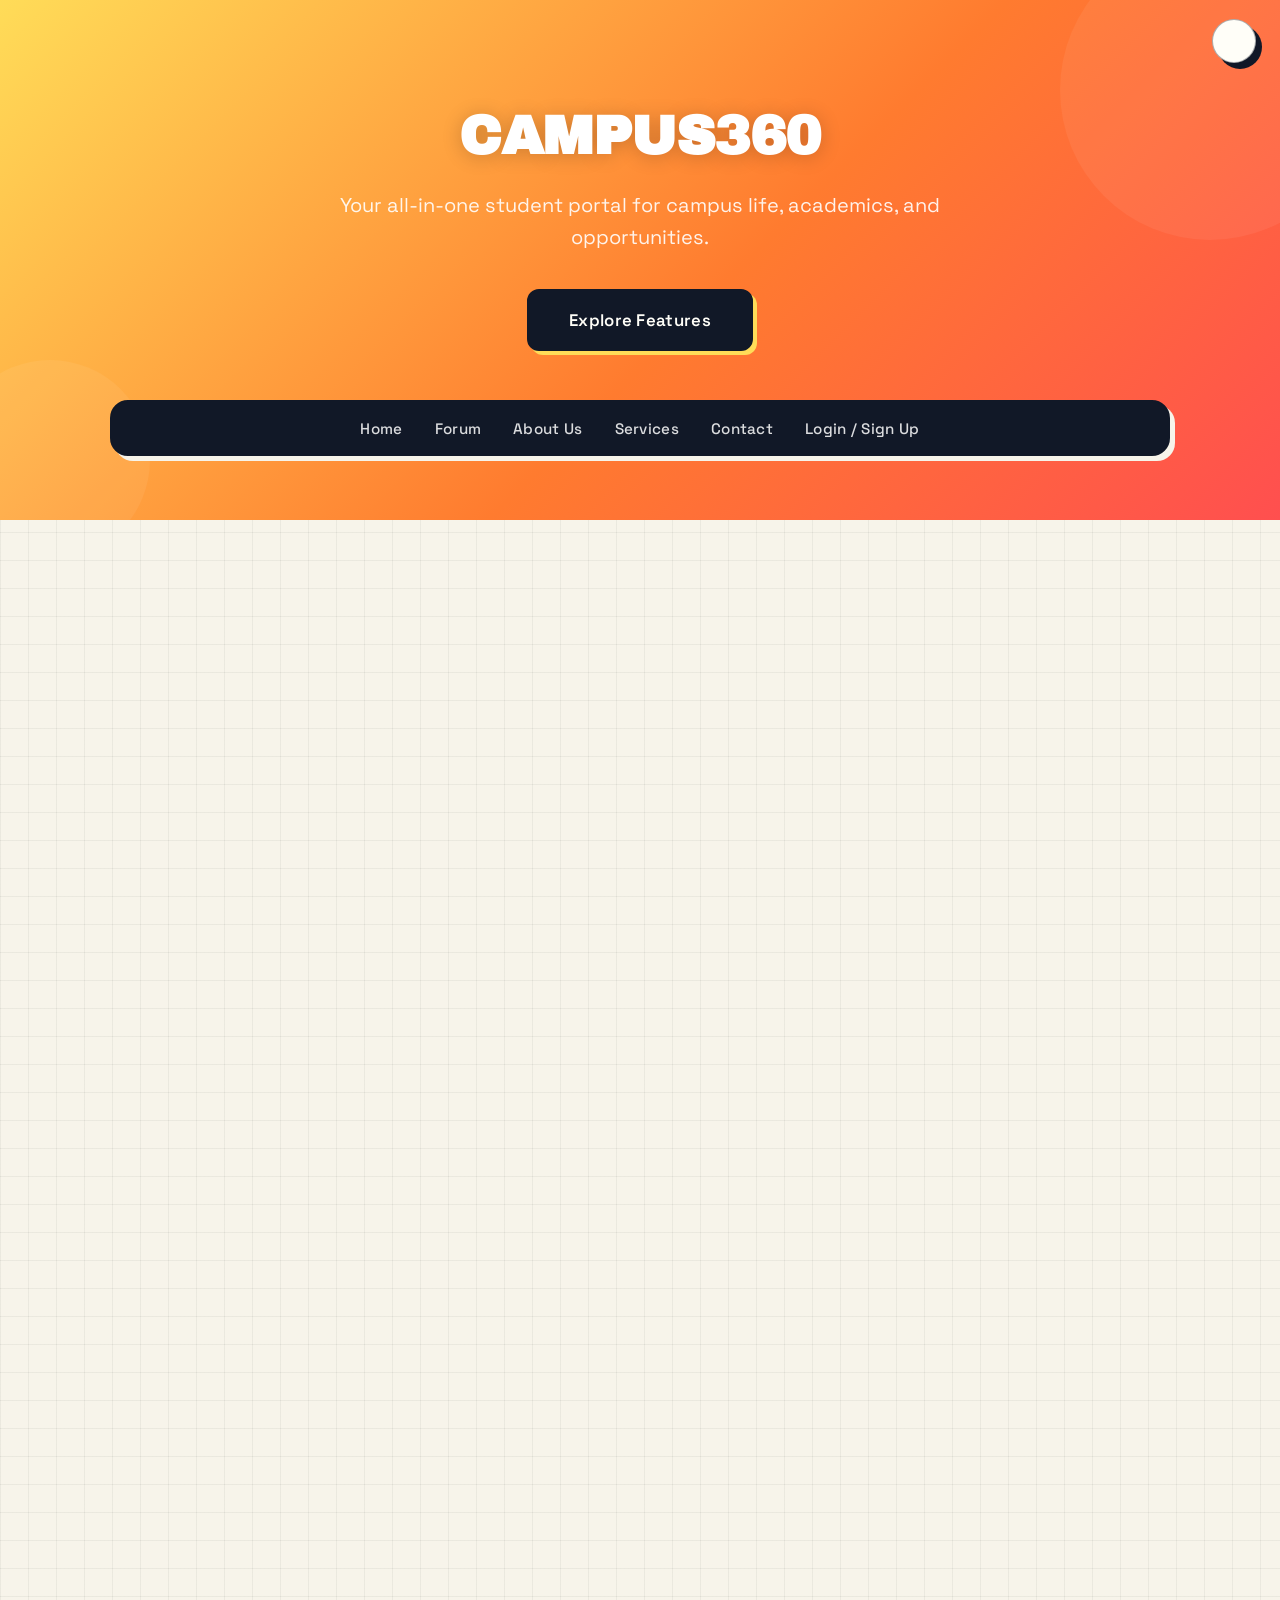
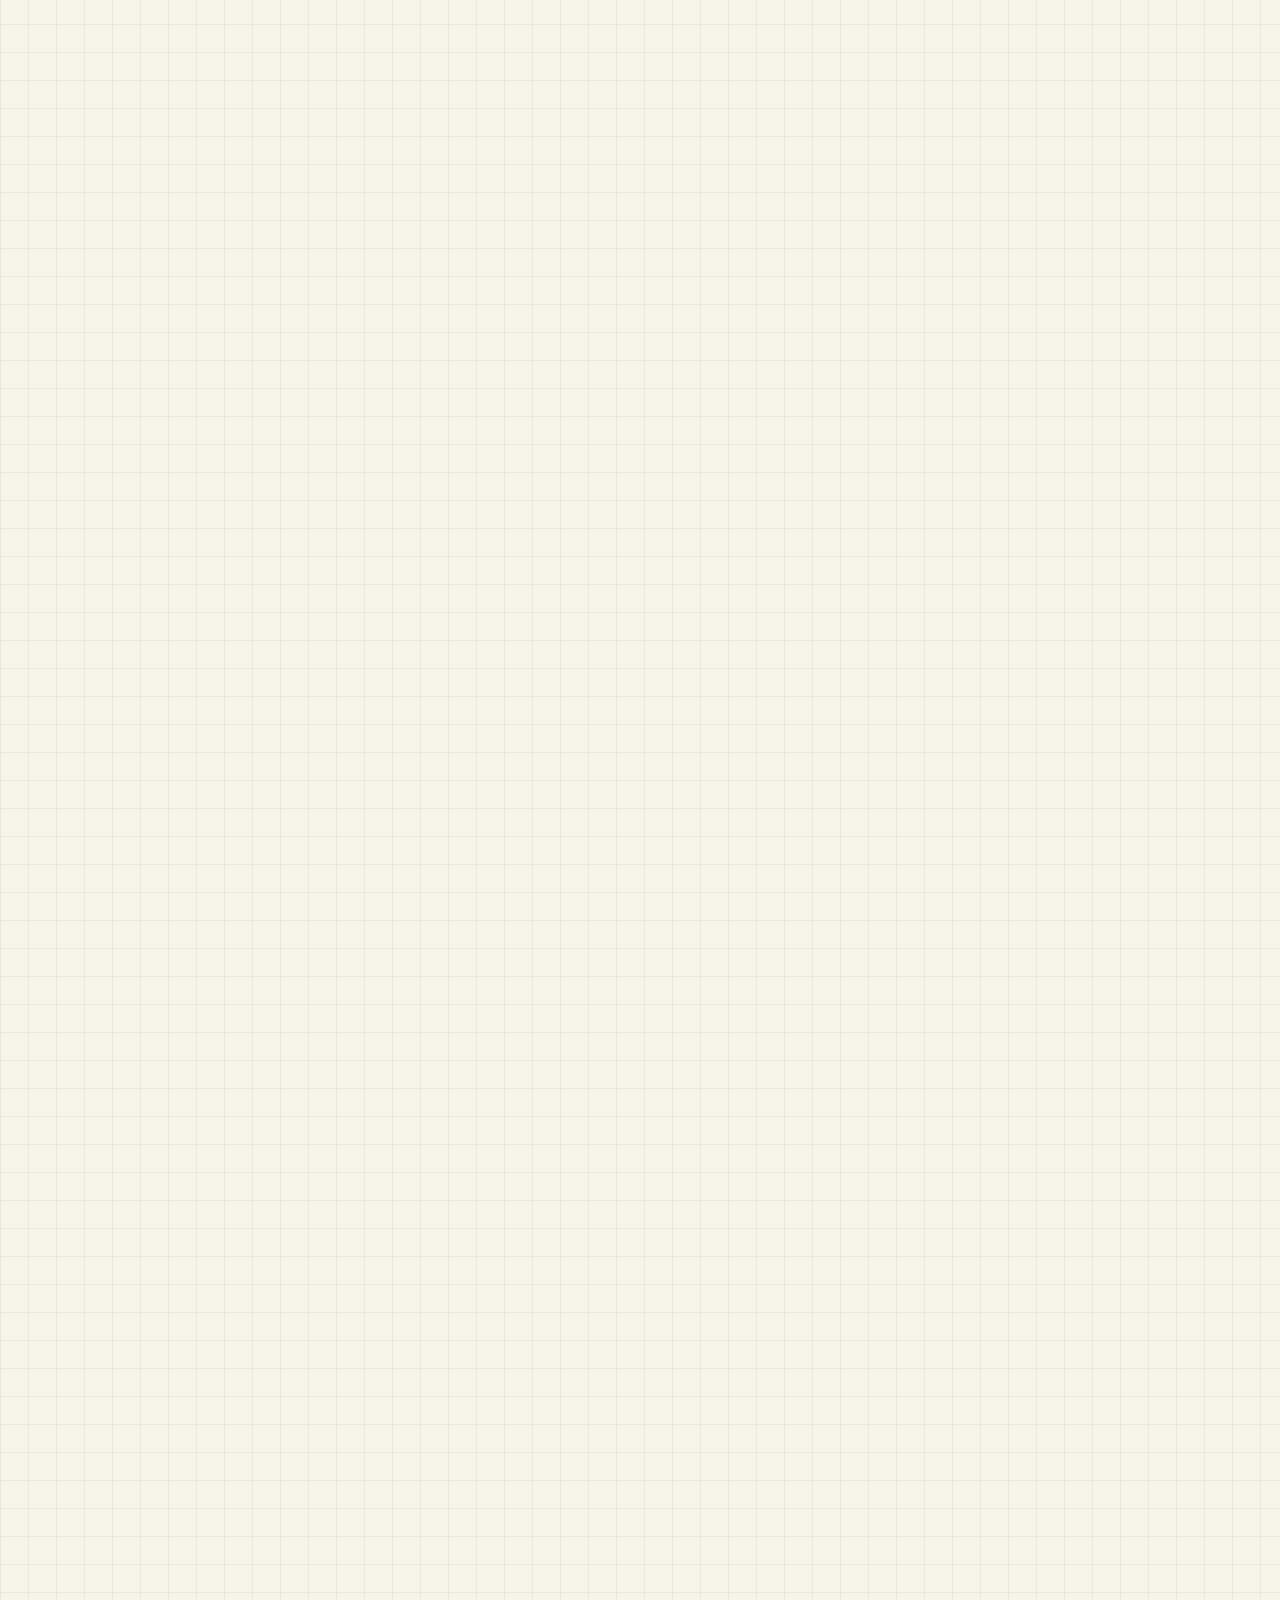
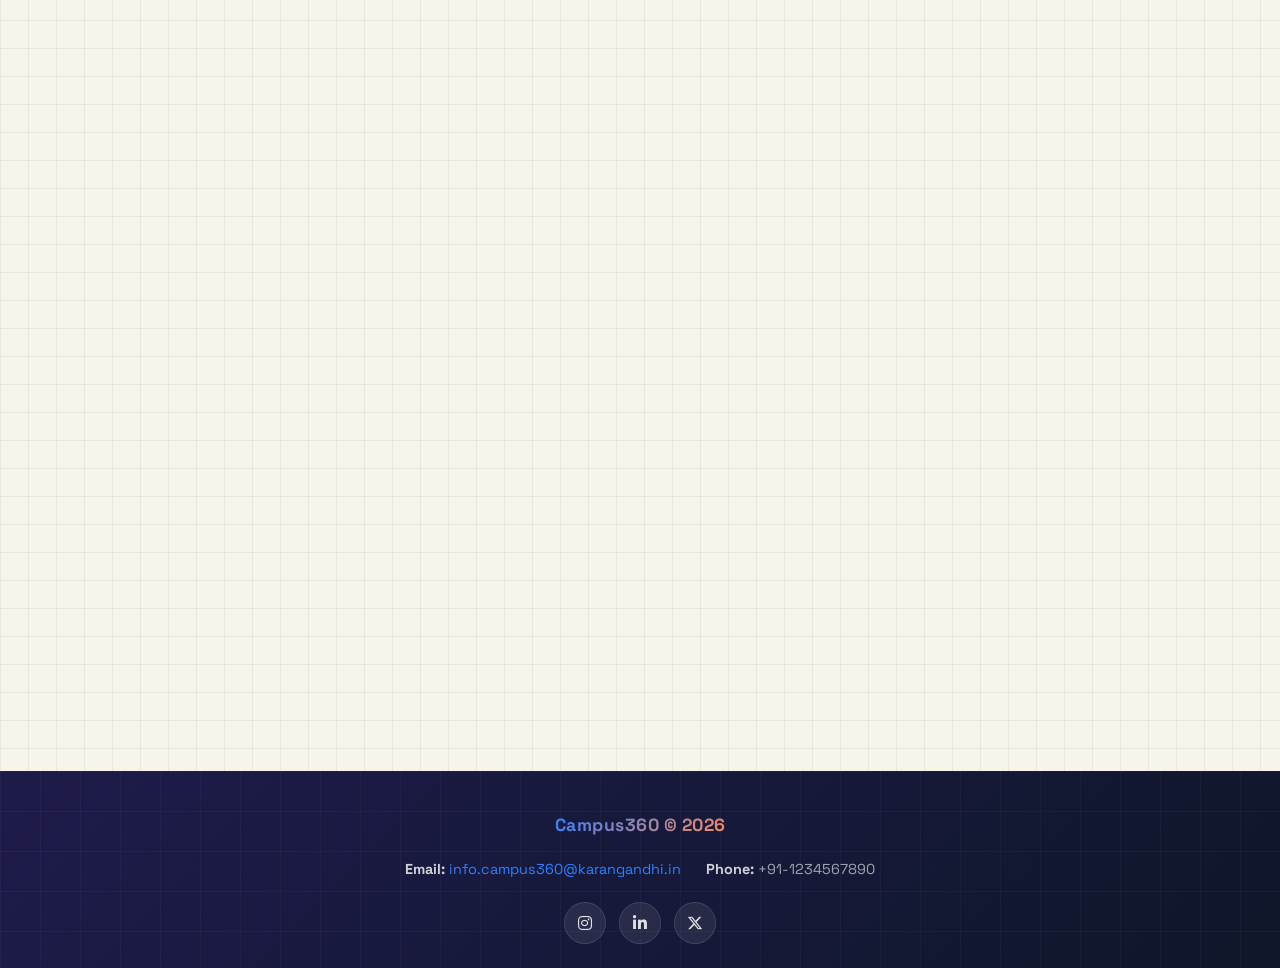
==== commit b27a35b3: "Revert "changed the UI design and updated the alignments" This reverts commit 4faa0e81d03e5c3e4a67e4" ====
--- a/index.html
+++ b/index.html
@@ -3,233 +3,325 @@
   <head>
     <meta charset="UTF-8" />
     <meta name="viewport" content="width=device-width, initial-scale=1.0" />
-    <meta name="description" content="Campus360 — Your all-in-one student portal for campus life, academics, and opportunities at VIT." />
+    <meta
+      name="description"
+      content="Campus360 — Your all-in-one student portal for campus life, academics, and opportunities at VIT."
+    />
     <title id="title">Campus360</title>
     <link rel="preconnect" href="https://fonts.googleapis.com" />
     <link rel="preconnect" href="https://fonts.gstatic.com" crossorigin />
-    <link href="https://fonts.googleapis.com/css2?family=Poppins:wght@400;500;600;700;800&family=Inter:wght@400;500;600&display=swap" rel="stylesheet" />
-    <link rel="stylesheet" href="https://cdnjs.cloudflare.com/ajax/libs/font-awesome/6.5.2/css/all.min.css" crossorigin="anonymous" referrerpolicy="no-referrer" />
+    <link
+      href="https://fonts.googleapis.com/css2?family=Space+Grotesk:wght@400;500;600;700&family=Archivo+Black&display=swap"
+      rel="stylesheet"
+    />
+    <link
+      rel="stylesheet"
+      href="https://cdnjs.cloudflare.com/ajax/libs/font-awesome/6.5.2/css/all.min.css"
+      crossorigin="anonymous"
+      referrerpolicy="no-referrer"
+    />
+    <link rel="stylesheet" href="neo-theme.css" />
     <link rel="stylesheet" href="styles.css" />
+    <script src="script.js" defer></script>
   </head>
-  <body>
-    <!-- Top Navbar -->
-    <nav class="navbar" id="primaryNav">
-      <a href="index.html" class="navbar-brand">Campus360</a>
-      <div class="navbar-links" id="primaryNavList">
-        <a href="#home">Home</a>
-        <a href="forum.html">Forum</a>
-        <a href="#about">About Us</a>
-        <a href="#services">Services</a>
-        <a href="#contact">Contact</a>
-      </div>
-      <div class="navbar-actions">
-        <button class="theme-toggle" id="darkModeToggle" aria-label="Toggle dark mode">
-          <span id="darkModeIcon"></span>
+  <body class="neo-theme">
+    <button id="darkModeToggle" aria-label="Toggle dark mode">
+      <span id="darkModeIcon"> </span>
+    </button>
+
+    <header class="hero">
+      <div class="hero-overlay"></div>
+
+      <div class="hero-content">
+        <h1>Campus360</h1>
+        <p class="hero-tagline">
+          Your all-in-one student portal for campus life, academics, and
+          opportunities.
+        </p>
+        <a href="#features" class="cta-btn">Explore Features</a>
+      </div>
+      <nav id="primaryNav" class="hero-nav" aria-label="Primary">
+        <button
+          id="navToggle"
+          class="nav-toggle"
+          type="button"
+          aria-expanded="false"
+          aria-controls="primaryNavList"
+          aria-label="Toggle navigation"
+        >
+          <span class="nav-toggle-bar"></span>
+          <span class="nav-toggle-bar"></span>
+          <span class="nav-toggle-bar"></span>
         </button>
-        <a href="login.html" id="navAuthLink" class="btn btn-primary btn-sm" id="navAuthItem">Login / Sign Up</a>
-      </div>
-      <button id="navToggle" class="nav-toggle btn-icon" type="button" aria-expanded="false" aria-controls="primaryNavList" aria-label="Toggle navigation">
-        <i class="fa-solid fa-bars"></i>
-      </button>
-    </nav>
-
-    <!-- Hero Section -->
-    <header class="hero" id="home">
-      <div class="hero-bg"></div>
-      <div class="hero-content scroll-reveal">
-        <h1>Campus360</h1>
-        <p class="hero-tagline">Your all-in-one student portal for campus life, academics, and opportunities.</p>
-        <a href="#features" class="btn btn-primary" style="font-size:1rem; padding:0.8rem 2.2rem;">Explore Features</a>
-      </div>
+        <ul id="primaryNavList">
+          <li><a href="#home">Home</a></li>
+          <li><a href="forum.html">Forum</a></li>
+          <li><a href="#about">About Us</a></li>
+          <li><a href="#services">Services</a></li>
+          <li><a href="#contact">Contact</a></li>
+          <li id="navAuthItem">
+            <a href="login.html" id="navAuthLink">Login / Sign Up</a>
+          </li>
+        </ul>
+      </nav>
     </header>
 
-    <!-- Welcome / Home Section -->
-    <section id="home-section" class="scroll-reveal" style="max-width:var(--content-max); margin:2rem auto; text-align:center;">
-      <h2 id="welcomeHeading">Welcome, Vitian!</h2>
-      <p style="max-width:600px; margin:0.5rem auto 2rem;">
-        Campus360 is your personalized gateway to everything happening on campus. Discover events, track your academics, connect with peers, and never miss an opportunity!
+    <section id="home" class="home-card scroll-reveal">
+      <div class="home-welcome">
+        <h2 id="welcomeHeading">Welcome, Vitian!</h2>
+        <p>
+          Campus360 is your personalized gateway to everything happening on
+          campus. Discover events, track your academics, connect with peers, and
+          never miss an opportunity!
+        </p>
+      </div>
+      <div class="home-quicklinks">
+        <a href="#features" class="quicklink"><span>✨</span> Features</a>
+        <a href="#services" class="quicklink"><span>🛠️</span> Services</a>
+        <a href="#faq" class="quicklink"><span>❓</span> FAQ</a>
+        <a href="#contact" class="quicklink"><span>📞</span> Contact</a>
+      </div>
+      <div class="home-stats">
+        <div class="stat">
+          <span class="stat-num">12,000+</span>
+          <span class="stat-label">Active Students</span>
+        </div>
+        <div class="stat">
+          <span class="stat-num">150+</span>
+          <span class="stat-label">Events This Year</span>
+        </div>
+        <div class="stat">
+          <span class="stat-num">300+</span>
+          <span class="stat-label">Internships Shared</span>
+        </div>
+      </div>
+    </section>
+
+    <section id="features" class="scroll-reveal">
+      <h2>Campus360 Features</h2>
+      <div class="features-list">
+        <a href="forum.html" style="text-decoration: none; color: inherit"
+          ><div class="feature-item">
+            <span class="feature-icon">💬</span>
+            <div>
+              <strong>Forum</strong>
+              <p>
+                Connect, discuss, and share ideas with fellow students in a
+                vibrant online community.
+              </p>
+            </div>
+          </div></a
+        >
+        <div class="feature-item">
+          <span class="feature-icon">🏢</span>
+          <div>
+            <strong>Internship VNest Corner</strong>
+            <p>
+              Find and share on-campus internship opportunities and experiences.
+            </p>
+          </div>
+        </div>
+        <a href="events.html" style="text-decoration: none; color: inherit"
+          ><div class="feature-item">
+            <span class="feature-icon">🎉</span>
+            <div>
+              <strong>Events Corner</strong>
+              <p>
+                Stay updated on campus events, workshops, and club activities.
+              </p>
+            </div>
+          </div></a
+        >
+        <div class="feature-item">
+          <span class="feature-icon">🔗</span>
+          <div>
+            <strong>VTOP Button</strong>
+            <p>
+              Quick access to the official VTOP portal for academic and
+              administrative needs.
+            </p>
+          </div>
+        </div>
+        <div class="feature-item">
+          <span class="feature-icon">🆔</span>
+          <div>
+            <strong>VITianCC Button</strong>
+            <p>Direct link to VITianCC for campus credentials and services.</p>
+          </div>
+        </div>
+        <div class="feature-item">
+          <span class="feature-icon">📊</span>
+          <div>
+            <strong>Skills / CGPA</strong>
+            <p>
+              Showcase your skills and track your CGPA in a visually appealing
+              dashboard.
+            </p>
+          </div>
+        </div>
+        <div class="feature-item">
+          <span class="feature-icon">🔍</span>
+          <div>
+            <strong>Lost and Found</strong>
+            <p>
+              Report and find lost items easily within the campus community.
+            </p>
+          </div>
+        </div>
+        <div
+          class="feature-item"
+          onclick="window.location.href = 'internships.html'"
+          style="cursor: pointer"
+        >
+          <span class="feature-icon">🌐</span>
+          <div>
+            <strong>Internship Tracker</strong>
+            <p>
+              Browse live internship opportunities scraped from Internshala and
+              other sources.
+            </p>
+          </div>
+        </div>
+        <div class="feature-item">
+          <span class="feature-icon">📚</span>
+          <div>
+            <strong>Study Resources</strong>
+            <p>
+              Get the best free internet resources to study, tailored to your
+              preferences.
+            </p>
+          </div>
+        </div>
+      </div>
+    </section>
+
+    <section id="testimonials" class="scroll-reveal">
+      <h2>Testimonials (Click to learn more)</h2>
+      <div class="testimonial-list">
+        <blockquote>
+          "Campus360 made my college life so much easier! The events and
+          internship tracker are a game changer."
+          <footer>- Priya S., 3rd Year CSE</footer>
+        </blockquote>
+        <blockquote>
+          "I found my lost wallet thanks to the Lost and Found Corner. Amazing
+          platform!"
+          <footer>- Rahul M., 2nd Year ECE</footer>
+        </blockquote>
+        <blockquote>
+          "The personalized study resources helped me ace my exams. Highly
+          recommended!"
+          <footer>- Sneha K., 4th Year Mech</footer>
+        </blockquote>
+      </div>
+    </section>
+
+    <section id="faq" class="scroll-reveal">
+      <h2>Frequently Asked Questions</h2>
+      <div class="faq-list">
+        <details class="faq-item">
+          <summary>How do I join the forum?</summary>
+          <p>
+            Simply sign up with your campus email and start participating in
+            discussions.
+          </p>
+        </details>
+        <details class="faq-item">
+          <summary>Is Campus360 free to use?</summary>
+          <p>Yes, all features are free for students and staff.</p>
+        </details>
+        <details class="faq-item">
+          <summary>How can I report a lost item?</summary>
+          <p>
+            Go to the Lost and Found Corner and fill out the report form with
+            details of your lost item.
+          </p>
+        </details>
+        <details class="faq-item">
+          <summary>How are study resources recommended?</summary>
+          <p>
+            Our system analyzes your preferences and previous selections to
+            suggest the best free resources online.
+          </p>
+        </details>
+      </div>
+    </section>
+
+    <section id="about" class="scroll-reveal">
+      <h2>About Us</h2>
+      <p>
+        Campus360 is dedicated to enhancing the student experience through
+        innovative solutions and services.
       </p>
-      <div style="display:flex; justify-content:center; gap:1rem; flex-wrap:wrap; margin-bottom:2rem;">
-        <a href="#features" class="btn btn-secondary btn-sm">✨ Features</a>
-        <a href="#services" class="btn btn-secondary btn-sm">🛠️ Services</a>
-        <a href="#faq" class="btn btn-secondary btn-sm">❓ FAQ</a>
-        <a href="#contact" class="btn btn-secondary btn-sm">📞 Contact</a>
-      </div>
-      <div class="stats-grid">
-        <div class="stat-item">
-          <div class="stat-num">12,000+</div>
-          <div class="stat-label">Active Students</div>
-        </div>
-        <div class="stat-item">
-          <div class="stat-num">150+</div>
-          <div class="stat-label">Events This Year</div>
-        </div>
-        <div class="stat-item">
-          <div class="stat-num">300+</div>
-          <div class="stat-label">Internships Shared</div>
-        </div>
-      </div>
-    </section>
-
-    <!-- Features Section -->
-    <section id="features" class="scroll-reveal">
-      <div style="text-align:center; margin-bottom:1.5rem;">
-        <h2>Campus360 Features</h2>
-      </div>
-      <div class="bento-grid">
-        <a href="forum.html" class="card card-hover" style="text-decoration:none;">
-          <div class="feature-icon">💬</div>
-          <strong>Forum</strong>
-          <p>Connect, discuss, and share ideas with fellow students in a vibrant online community.</p>
-        </a>
-        <div class="card card-hover">
-          <div class="feature-icon">🏢</div>
-          <strong>Internship VNest Corner</strong>
-          <p>Find and share on-campus internship opportunities and experiences.</p>
-        </div>
-        <a href="events.html" class="card card-hover" style="text-decoration:none;">
-          <div class="feature-icon">🎉</div>
-          <strong>Events Corner</strong>
-          <p>Stay updated on campus events, workshops, and club activities.</p>
-        </a>
-        <div class="card card-hover" onclick="window.open('https://vtopcc.vit.ac.in','_blank')" style="cursor:pointer;">
-          <div class="feature-icon">🔗</div>
-          <strong>VTOP Button</strong>
-          <p>Quick access to the official VTOP portal for academic and administrative needs.</p>
-        </div>
-        <div class="card card-hover" onclick="window.open('https://chennai.vit.ac.in','_blank')" style="cursor:pointer;">
-          <div class="feature-icon">🆔</div>
-          <strong>VITianCC Button</strong>
-          <p>Direct link to VITianCC for campus credentials and services.</p>
-        </div>
-        <div class="card card-hover">
-          <div class="feature-icon">📊</div>
-          <strong>Skills / CGPA</strong>
-          <p>Showcase your skills and track your CGPA in a visually appealing dashboard.</p>
-        </div>
-        <a href="lost_found.html" class="card card-hover" style="text-decoration:none;">
-          <div class="feature-icon">🔍</div>
-          <strong>Lost and Found</strong>
-          <p>Report and find lost items easily within the campus community.</p>
-        </a>
-        <a href="internships.html" class="card card-hover" style="text-decoration:none;">
-          <div class="feature-icon">🌐</div>
-          <strong>Internship Tracker</strong>
-          <p>Browse live internship opportunities scraped from Internshala and other sources.</p>
-        </a>
-        <a href="study_resources.html" class="card card-hover" style="text-decoration:none;">
-          <div class="feature-icon">📚</div>
-          <strong>Study Resources</strong>
-          <p>Get the best free internet resources to study, tailored to your preferences.</p>
-        </a>
-      </div>
-    </section>
-
-    <!-- Testimonials Section -->
-    <section id="testimonials" class="scroll-reveal" style="max-width:var(--content-max); margin:4rem auto; padding:0 2rem; text-align:center;">
-      <h2 style="margin-bottom:1.5rem;">Testimonials</h2>
-      <div style="display:grid; grid-template-columns:repeat(auto-fit, minmax(260px, 1fr)); gap:1.25rem; text-align:left;">
-        <div class="card" style="border-left:3px solid var(--accent-start);">
-          <p style="font-style:italic; font-size:0.92rem; line-height:1.65;">"Campus360 made my college life so much easier! The events and internship tracker are a game changer."</p>
-          <p style="margin-top:0.75rem; font-weight:600; font-size:0.85rem; color:var(--accent-start);">— Priya S., 3rd Year CSE</p>
-        </div>
-        <div class="card" style="border-left:3px solid var(--accent-start);">
-          <p style="font-style:italic; font-size:0.92rem; line-height:1.65;">"I found my lost wallet thanks to the Lost and Found Corner. Amazing platform!"</p>
-          <p style="margin-top:0.75rem; font-weight:600; font-size:0.85rem; color:var(--accent-start);">— Rahul M., 2nd Year ECE</p>
-        </div>
-        <div class="card" style="border-left:3px solid var(--accent-start);">
-          <p style="font-style:italic; font-size:0.92rem; line-height:1.65;">"The personalized study resources helped me ace my exams. Highly recommended!"</p>
-          <p style="margin-top:0.75rem; font-weight:600; font-size:0.85rem; color:var(--accent-start);">— Sneha K., 4th Year Mech</p>
-        </div>
-      </div>
-    </section>
-
-    <!-- FAQ Section -->
-    <section id="faq" class="scroll-reveal" style="max-width:var(--content-max); margin:4rem auto; padding:0 2rem; text-align:center;">
-      <h2 style="margin-bottom:1.5rem;">Frequently Asked Questions</h2>
-      <div style="display:flex; flex-direction:column; gap:0.75rem; text-align:left;">
-        <details class="card" style="cursor:pointer;">
-          <summary style="font-weight:600; font-size:0.95rem; padding:0.25rem 0; list-style:none; display:flex; justify-content:space-between; align-items:center; user-select:none;">
-            How do I join the forum?
-          </summary>
-          <p style="margin-top:0.75rem; font-size:0.9rem;">Simply sign up with your campus email and start participating in discussions.</p>
-        </details>
-        <details class="card" style="cursor:pointer;">
-          <summary style="font-weight:600; font-size:0.95rem; padding:0.25rem 0; list-style:none; display:flex; justify-content:space-between; align-items:center; user-select:none;">
-            Is Campus360 free to use?
-          </summary>
-          <p style="margin-top:0.75rem; font-size:0.9rem;">Yes, all features are free for students and staff.</p>
-        </details>
-        <details class="card" style="cursor:pointer;">
-          <summary style="font-weight:600; font-size:0.95rem; padding:0.25rem 0; list-style:none; display:flex; justify-content:space-between; align-items:center; user-select:none;">
-            How can I report a lost item?
-          </summary>
-          <p style="margin-top:0.75rem; font-size:0.9rem;">Go to the Lost and Found Corner and fill out the report form with details of your lost item.</p>
-        </details>
-        <details class="card" style="cursor:pointer;">
-          <summary style="font-weight:600; font-size:0.95rem; padding:0.25rem 0; list-style:none; display:flex; justify-content:space-between; align-items:center; user-select:none;">
-            How are study resources recommended?
-          </summary>
-          <p style="margin-top:0.75rem; font-size:0.9rem;">Our system analyzes your preferences and previous selections to suggest the best free resources online.</p>
-        </details>
-      </div>
-    </section>
-
-    <!-- About Us Section -->
-    <section id="about" class="scroll-reveal" style="max-width:var(--content-max); margin:4rem auto; padding:0 2rem; text-align:center;">
-      <h2 style="margin-bottom:1rem;">About Us</h2>
-      <div style="max-width:800px; margin:0 auto;">
-        <p>Campus360 is dedicated to enhancing the student experience through innovative solutions and services.</p>
-        <p style="margin-top:0.5rem;">This website is dedicated to solve all your co-curicular and academic related doubts, queries and all internship related doubts to be solved with immediate response.</p>
-      </div>
-    </section>
-
-    <!-- Services Section -->
-    <section id="services" class="scroll-reveal" style="max-width:var(--content-max); margin:4rem auto; padding:0 2rem; text-align:center;">
-      <h2 style="margin-bottom:1.5rem;">Our Services</h2>
+      <p>
+        This website is dedicated to solve all your co-curicular and academic
+        related doubts, queries and all internship related doubts to be solved
+        with immediate response.
+      </p>
+    </section>
+
+    <section id="services" class="scroll-reveal">
+      <h2>Our Services</h2>
       <div class="services-grid">
-        <div class="card card-hover" style="display:flex; align-items:center; justify-content:center; gap:0.75rem; padding:1.1rem; text-align:center; flex-direction:column;">
-          <span style="font-size:2rem;">🎉</span> <span style="font-weight:600;">Events &amp; Club Activities</span>
-        </div>
-        <div class="card card-hover" style="display:flex; align-items:center; justify-content:center; gap:0.75rem; padding:1.1rem; text-align:center; flex-direction:column;">
-          <span style="font-size:2rem;">🔍</span> <span style="font-weight:600;">Lost &amp; Found Corner</span>
-        </div>
-        <div class="card card-hover" style="display:flex; align-items:center; justify-content:center; gap:0.75rem; padding:1.1rem; text-align:center; flex-direction:column;">
-          <span style="font-size:2rem;">💬</span> <span style="font-weight:600;">Student Forum</span>
-        </div>
-        <div class="card card-hover" style="display:flex; align-items:center; justify-content:center; gap:0.75rem; padding:1.1rem; text-align:center; flex-direction:column;">
-          <span style="font-size:2rem;">❓</span> <span style="font-weight:600;">FAQs</span>
-        </div>
-        <div class="card card-hover" style="display:flex; align-items:center; justify-content:center; gap:0.75rem; padding:1.1rem; text-align:center; flex-direction:column;">
-          <span style="font-size:2rem;">🌐</span> <span style="font-weight:600;">Internship Tracker</span>
-        </div>
-        <div class="card card-hover" style="display:flex; align-items:center; justify-content:center; gap:0.75rem; padding:1.1rem; text-align:center; flex-direction:column;">
-          <span style="font-size:2rem;">🔗</span> <span style="font-weight:600;">VTOP</span>
-        </div>
-      </div>
-    </section>
-
-    <!-- Footer -->
-    <footer class="footer" id="contact">
-      <div class="footer-brand">Campus360 &copy; 2026</div>
-      <div style="margin:0.5rem 0; font-size:0.88rem;">
-        <div>
-          <b>Email:</b> 
-          <a href="mailto:info.campus360@karangandhi.in" style="color:rgba(255,255,255,0.7); margin-right:0.5rem;">info.campus360@karangandhi.in</a> | 
-          <a href="mailto:info.campus360@natashasingh.in" style="color:rgba(255,255,255,0.7); margin-left:0.5rem;">info.campus360@natashasingh.in</a>
-        </div>
-        <div style="margin-top:0.4rem;">
-          <b>Phone:</b> +91-1234567890
-        </div>
-      </div>
-      <div class="footer-social">
-        <a href="#" aria-label="Instagram"><i class="fa-brands fa-instagram"></i></a>
-        <a href="#" aria-label="LinkedIn"><i class="fa-brands fa-linkedin-in"></i></a>
-        <a href="#" aria-label="Twitter"><i class="fa-brands fa-x-twitter"></i></a>
+        <div class="service-card">
+          <span class="service-icon">🎉</span> Events &amp; Club Activities
+        </div>
+        <div class="service-card">
+          <span class="service-icon">🔍</span> Lost &amp; Found Corner
+        </div>
+        <div class="service-card">
+          <span class="service-icon">💬</span> Student Forum
+        </div>
+        <div class="service-card">
+          <span class="service-icon">❓</span> FAQs
+        </div>
+        <div class="service-card">
+          <span class="service-icon">🌐</span> Internship Tracker
+        </div>
+        <div class="service-card">
+          <span class="service-icon">🔗</span> VTOP
+        </div>
+      </div>
+    </section>
+
+    <footer id="contact">
+      <div class="footer-content">
+        <div class="footer-brand">Campus360 &copy; 2026</div>
+        <div class="footer-contact">
+          <span
+            ><b>Email:</b>
+            <a href="mailto:info.campus360@karangandhi.in"
+              >info.campus360@karangandhi.in</a
+            ></span
+          >
+          <span style="margin-left: 1.5em"><b>Phone:</b> +91-1234567890</span>
+        </div>
+        <div class="footer-social">
+          <a
+            href="#"
+            title="Instagram"
+            class="footer-social-icon"
+            aria-label="Instagram"
+            ><i class="fa-brands fa-instagram" aria-hidden="true"></i
+          ></a>
+          <a
+            href="#"
+            title="LinkedIn"
+            class="footer-social-icon"
+            aria-label="LinkedIn"
+            ><i class="fa-brands fa-linkedin-in" aria-hidden="true"></i
+          ></a>
+          <a
+            href="#"
+            title="Twitter"
+            class="footer-social-icon"
+            aria-label="Twitter"
+            ><i class="fa-brands fa-x-twitter" aria-hidden="true"></i
+          ></a>
+        </div>
       </div>
     </footer>
 
-    <script src="script.js" defer></script>
     <script src="js/theme.js"></script>
     <script>
       // === AUTH GATE ===
@@ -248,6 +340,7 @@
           }
           // Show logout link instead of login
           const authLink = document.getElementById("navAuthLink");
+          const authItem = document.getElementById("navAuthItem");
           if (authLink) {
             authLink.textContent = "Logout";
             authLink.href = "#";
@@ -258,6 +351,7 @@
             });
           }
         } catch (e) {
+          // If PHP not reachable (opened as file://), skip auth gate
           console.warn("Auth check failed — WAMP may not be running.");
         }
       })();
@@ -273,4 +367,4 @@
       }
     </script>
   </body>
-</html>+</html>
--- a/neo-theme.css
+++ b/neo-theme.css
@@ -0,0 +1,118 @@
+/* Shared neo-brutalist design tokens and primitives */
+:root {
+  --neo-bg: #f7f4ea;
+  --neo-surface: #fffef8;
+  --neo-ink: #121212;
+  --neo-muted: #4b5563;
+  --neo-border: #121212;
+  --neo-accent-yellow: #ffd84d;
+  --neo-accent-cyan: #9de8ff;
+  --neo-accent-pink: #ff7fbe;
+  --neo-accent-green: #9af59e;
+  --neo-shadow: 6px 6px 0 #121212;
+  --neo-shadow-sm: 4px 4px 0 #121212;
+  --neo-radius: 14px;
+  --neo-font-body: "Space Grotesk", "Segoe UI", sans-serif;
+  --neo-font-display: "Archivo Black", "Arial Black", sans-serif;
+}
+
+/* Dark Mode Token Overrides */
+body.neo-theme[data-theme="dark"],
+body.neo-theme.dark-mode {
+  --neo-bg: #0a1228;
+  --neo-surface: #11172b;
+  --neo-ink: #dbe8ff;
+  --neo-muted: #9fb0d8;
+  --neo-border: #a4beff;
+  --neo-accent-yellow: #7eaefe;
+  --neo-shadow: 6px 6px 0 #050914;
+  --neo-shadow-sm: 3px 3px 0 #050914;
+}
+
+body.neo-theme {
+  font-family: var(--neo-font-body);
+  background-color: var(--neo-bg);
+  background-image:
+    linear-gradient(90deg, rgba(18, 18, 18, 0.05) 1px, transparent 1px),
+    linear-gradient(rgba(18, 18, 18, 0.05) 1px, transparent 1px);
+  background-size: 28px 28px;
+}
+
+.neo-card {
+  background: var(--neo-surface);
+  border: 2px solid var(--neo-border);
+  border-radius: var(--neo-radius);
+  box-shadow: var(--neo-shadow);
+}
+
+.neo-btn {
+  border: 2px solid var(--neo-border);
+  border-radius: 12px;
+  box-shadow: var(--neo-shadow-sm);
+  font-weight: 700;
+  transition:
+    transform 0.18s ease,
+    box-shadow 0.18s ease;
+}
+
+.neo-btn:hover {
+  transform: translate(-2px, -2px);
+  box-shadow: 6px 6px 0 #121212;
+}
+
+.neo-display {
+  font-family: var(--neo-font-display);
+  letter-spacing: 0.02em;
+  text-transform: uppercase;
+}
+
+/* Dark Mode Styling */
+body.neo-theme[data-theme="dark"],
+body.neo-theme.dark-mode {
+  background-color: var(--neo-bg);
+  background-image:
+    radial-gradient(circle, rgba(164, 190, 255, 0.22) 1.1px, transparent 1.1px),
+    radial-gradient(circle, rgba(126, 174, 254, 0.12) 1.1px, transparent 1.1px),
+    linear-gradient(180deg, #0a1228 0%, #0b1020 100%);
+  background-size:
+    24px 24px,
+    24px 24px,
+    100% 100%;
+  background-position:
+    0 0,
+    12px 12px,
+    0 0;
+  color: var(--neo-ink);
+}
+
+/* Dark Mode Toggle Button */
+#darkModeToggle {
+  position: fixed;
+  top: 5.5rem;
+  right: 1.5rem;
+  background: var(--neo-surface);
+  border: 2px solid var(--neo-border);
+  border-radius: 50%;
+  width: 44px;
+  height: 44px;
+  padding: 0;
+  cursor: pointer;
+  display: flex;
+  align-items: center;
+  justify-content: center;
+  z-index: 1000;
+  box-shadow: var(--neo-shadow-sm);
+  transition: all 0.3s ease;
+}
+
+#darkModeToggle:hover {
+  transform: scale(1.1) rotate(15deg);
+  box-shadow: var(--neo-shadow);
+}
+
+#darkModeIcon svg {
+  display: block;
+  width: 22px;
+  height: 22px;
+  pointer-events: none;
+}
--- a/styles.css
+++ b/styles.css
@@ -1,676 +1,1170 @@
 /* ============================================
-   Campus360 — Modern SaaS Design System
+   Campus360 — Premium Aesthetic Stylesheet
    ============================================ */
 
 /* --- 0. CSS Custom Properties --- */
 :root {
   /* Primary palette */
-  --primary: #0F172A;
-  --secondary: #2563EB;
-  --accent-start: #6366F1;
-  --accent-end: #8B5CF6;
-  --highlight: #22D3EE;
-
-  /* Backgrounds */
-  --bg: #F8FAFC;
-  --bg-card: #FFFFFF;
-  --bg-sidebar: #FFFFFF;
-  --bg-topbar: rgba(255,255,255,0.85);
-
-  /* Text */
-  --text: #0F172A;
-  --text-secondary: #475569;
-  --text-muted: #94A3B8;
-
-  /* Borders */
-  --border: #E2E8F0;
-  --border-light: #F1F5F9;
+  --primary: #0f62fe;
+  --primary-light: #2f80ff;
+  --primary-dark: #003cc6;
+  --accent: #ff5f1f;
+  --accent-light: #ff8a57;
+  --accent-soft: rgba(255, 95, 31, 0.12);
+
+  /* Neutrals */
+  --bg: #f7f4ea;
+  --bg-card: #fffef8;
+  --bg-card-solid: #fffef8;
+  --text: #111827;
+  --text-muted: #4b5563;
+  --text-light: #6b7280;
+  --border: rgba(17, 24, 39, 0.35);
+
+  /* Glassmorphism */
+  --glass-bg: #fffef8;
+  --glass-border: rgba(17, 24, 39, 0.35);
+  --glass-blur: 0px;
 
   /* Shadows */
-  --shadow-xs: 0 1px 2px rgba(0,0,0,0.04);
-  --shadow-sm: 0 1px 3px rgba(0,0,0,0.06), 0 1px 2px rgba(0,0,0,0.04);
-  --shadow-md: 0 4px 6px -1px rgba(0,0,0,0.07), 0 2px 4px -2px rgba(0,0,0,0.05);
-  --shadow-lg: 0 10px 15px -3px rgba(0,0,0,0.08), 0 4px 6px -4px rgba(0,0,0,0.04);
-  --shadow-glow: 0 0 20px rgba(99,102,241,0.15);
+  --shadow-sm: 3px 3px 0 #111827;
+  --shadow-md: 6px 6px 0 #111827;
+  --shadow-lg: 10px 10px 0 #111827;
+  --shadow-glow: 0 0 0 transparent;
 
   /* Radii */
-  --radius-sm: 8px;
-  --radius-md: 12px;
+  --radius-sm: 10px;
+  --radius-md: 14px;
   --radius-lg: 16px;
-  --radius-xl: 20px;
-  --radius-full: 9999px;
+  --radius-xl: 18px;
 
   /* Transitions */
   --ease: cubic-bezier(0.4, 0, 0.2, 1);
-  --duration: 0.2s;
+  --duration: 0.3s;
 
   /* Typography */
-  --font-heading: 'Poppins', -apple-system, BlinkMacSystemFont, 'Segoe UI', sans-serif;
-  --font-body: 'Inter', -apple-system, BlinkMacSystemFont, 'Segoe UI', sans-serif;
-
-  /* Layout */
-  --sidebar-width: 260px;
-  --topbar-height: 64px;
-  --content-max: 1200px;
-}
-
-/* Dark Mode */
-[data-theme="dark"] {
-  --bg: #0B0F19;
-  --bg-card: #111827;
-  --bg-sidebar: #111827;
-  --bg-topbar: rgba(17,24,39,0.9);
-  --text: #E5E7EB;
-  --text-secondary: #9CA3AF;
-  --text-muted: #6B7280;
-  --border: #1F2937;
-  --border-light: #1a2234;
-  --shadow-xs: 0 1px 2px rgba(0,0,0,0.2);
-  --shadow-sm: 0 1px 3px rgba(0,0,0,0.3);
-  --shadow-md: 0 4px 6px rgba(0,0,0,0.3);
-  --shadow-lg: 0 10px 20px rgba(0,0,0,0.4);
-}
-
-/* --- 1. Base Reset --- */
-*, *::before, *::after { box-sizing: border-box; margin: 0; padding: 0; }
-html { scroll-behavior: smooth; -webkit-font-smoothing: antialiased; -moz-osx-font-smoothing: grayscale; }
+  --font:
+    "Space Grotesk", -apple-system, BlinkMacSystemFont, "Segoe UI", sans-serif;
+  --display-font: "Archivo Black", "Arial Black", sans-serif;
+  --section-width: 980px;
+}
+
+/* --- 1. Base Styles & Reset --- */
+*,
+*::before,
+*::after {
+  box-sizing: border-box;
+  margin: 0;
+  padding: 0;
+}
+
+html {
+  scroll-behavior: smooth;
+  -webkit-font-smoothing: antialiased;
+  -moz-osx-font-smoothing: grayscale;
+}
+
 body {
-  font-family: var(--font-body);
+  font-family: var(--font);
   background: var(--bg);
+  background-image:
+    linear-gradient(90deg, rgba(17, 24, 39, 0.05) 1px, transparent 1px),
+    linear-gradient(rgba(17, 24, 39, 0.05) 1px, transparent 1px);
+  background-size: 26px 26px;
   color: var(--text);
+  line-height: 1.7;
+  transition:
+    background var(--duration) var(--ease),
+    color var(--duration) var(--ease);
+  overflow-x: hidden;
+}
+
+a {
+  text-decoration: none;
+  color: inherit;
+  transition: color var(--duration) var(--ease);
+}
+
+ul {
+  list-style: none;
+}
+
+img {
+  max-width: 100%;
+  display: block;
+}
+
+/* --- 2. Scroll Reveal Animations --- */
+.scroll-reveal {
+  opacity: 0;
+  transform: translateY(40px);
+  transition:
+    opacity 0.7s var(--ease),
+    transform 0.7s var(--ease);
+}
+
+.scroll-reveal.revealed {
+  opacity: 1;
+  transform: translateY(0);
+}
+
+/* Staggered children */
+.scroll-reveal .feature-item,
+.scroll-reveal .stat,
+.scroll-reveal .quicklink,
+.scroll-reveal blockquote,
+.scroll-reveal .faq-item,
+.scroll-reveal .service-card {
+  opacity: 0;
+  transform: translateY(24px);
+  transition:
+    opacity 0.5s var(--ease),
+    transform 0.5s var(--ease);
+}
+
+.scroll-reveal.revealed .feature-item,
+.scroll-reveal.revealed .stat,
+.scroll-reveal.revealed .quicklink,
+.scroll-reveal.revealed blockquote,
+.scroll-reveal.revealed .faq-item,
+.scroll-reveal.revealed .service-card {
+  opacity: 1;
+  transform: translateY(0);
+}
+
+/* Stagger delays */
+.scroll-reveal.revealed :nth-child(1) {
+  transition-delay: 0.05s;
+}
+.scroll-reveal.revealed :nth-child(2) {
+  transition-delay: 0.1s;
+}
+.scroll-reveal.revealed :nth-child(3) {
+  transition-delay: 0.15s;
+}
+.scroll-reveal.revealed :nth-child(4) {
+  transition-delay: 0.2s;
+}
+.scroll-reveal.revealed :nth-child(5) {
+  transition-delay: 0.25s;
+}
+.scroll-reveal.revealed :nth-child(6) {
+  transition-delay: 0.3s;
+}
+.scroll-reveal.revealed :nth-child(7) {
+  transition-delay: 0.35s;
+}
+.scroll-reveal.revealed :nth-child(8) {
+  transition-delay: 0.4s;
+}
+.scroll-reveal.revealed :nth-child(9) {
+  transition-delay: 0.45s;
+}
+
+/* --- 3. Hero Section --- */
+.hero {
+  color: #fff;
+  position: relative;
+  padding: 0;
+  text-align: center;
+  min-height: 520px;
+  overflow: hidden;
+  display: flex;
+  flex-direction: column;
+  justify-content: center;
+  align-items: center;
+}
+
+.hero-overlay {
+  position: absolute;
+  inset: 0;
+  background: linear-gradient(135deg, #ffdc58 0%, #ff7b2f 56%, #ff4f4f 100%);
+  z-index: 1;
+}
+
+/* Floating particle effect (CSS-only) */
+.hero-overlay::before,
+.hero-overlay::after {
+  content: "";
+  position: absolute;
+  border-radius: 50%;
+  background: rgba(255, 255, 255, 0.06);
+  animation: float 6s var(--ease) infinite alternate;
+}
+
+.hero-overlay::before {
+  width: 300px;
+  height: 300px;
+  top: -60px;
+  right: -80px;
+  animation-delay: 0s;
+}
+
+.hero-overlay::after {
+  width: 200px;
+  height: 200px;
+  bottom: -40px;
+  left: -50px;
+  animation-delay: 3s;
+}
+
+@keyframes float {
+  0% {
+    transform: translate(0, 0) scale(1);
+  }
+  100% {
+    transform: translate(30px, -30px) scale(1.15);
+  }
+}
+
+.hero-content {
+  max-width: 700px;
+  margin: 0 auto;
+  padding: 4rem 2rem 2rem;
+  position: relative;
+  z-index: 2;
+}
+
+.hero h1 {
+  font-size: clamp(2.2rem, 5vw, 3.4rem);
+  font-weight: 800;
+  font-family: var(--display-font);
+  text-transform: uppercase;
+  letter-spacing: -0.5px;
+  color: #fff;
+  margin-bottom: 0.4em;
+  text-shadow: 0 2px 20px rgba(0, 0, 0, 0.2);
+  line-height: 1.15;
+}
+
+.hero-tagline {
+  font-size: clamp(1rem, 2.5vw, 1.25rem);
+  margin-bottom: 1.8em;
+  color: rgba(255, 255, 255, 0.9);
+  font-weight: 400;
   line-height: 1.6;
-  overflow-x: hidden;
-  transition: background var(--duration) var(--ease), color var(--duration) var(--ease);
-}
-a { text-decoration: none; color: inherit; transition: color var(--duration) var(--ease); }
-ul { list-style: none; }
-img { max-width: 100%; display: block; }
-button { font-family: inherit; cursor: pointer; }
-input, textarea, select { font-family: inherit; }
-
-/* --- 2. Typography --- */
-h1, h2, h3, h4 { font-family: var(--font-heading); font-weight: 700; line-height: 1.2; color: var(--text); }
-h1 { font-size: clamp(2rem, 5vw, 3rem); font-weight: 800; }
-h2 { font-size: clamp(1.4rem, 3vw, 1.75rem); }
-h3 { font-size: 1.1rem; }
-p { color: var(--text-secondary); line-height: 1.7; }
-
-/* --- 3. Scroll Reveal --- */
-.scroll-reveal { opacity: 0; transform: translateY(30px); transition: opacity 0.6s var(--ease), transform 0.6s var(--ease); }
-.scroll-reveal.revealed { opacity: 1; transform: translateY(0); }
-
-/* --- 4. Top Navbar (Pre-login) --- */
-.navbar {
-  position: sticky; top: 0; z-index: 100;
-  display: flex; align-items: center; justify-content: space-between;
-  padding: 0 2rem; height: var(--topbar-height);
-  background: var(--bg-topbar); backdrop-filter: blur(20px);
-  border-bottom: 1px solid var(--border);
-  transition: background var(--duration) var(--ease), border var(--duration) var(--ease);
-}
-.navbar-brand {
-  font-family: var(--font-heading); font-weight: 800; font-size: 1.3rem;
-  background: linear-gradient(135deg, var(--accent-start), var(--accent-end));
-  -webkit-background-clip: text; -webkit-text-fill-color: transparent; background-clip: text;
-}
-.navbar-links { display: flex; align-items: center; gap: 2rem; }
-.navbar-links a {
-  font-size: 0.9rem; font-weight: 500; color: var(--text-secondary);
-  padding: 0.4rem 0; position: relative; transition: color var(--duration) var(--ease);
-}
-.navbar-links a::after {
-  content: ''; position: absolute; bottom: -2px; left: 0; width: 0; height: 2px;
-  background: linear-gradient(90deg, var(--accent-start), var(--accent-end));
-  border-radius: 2px; transition: width var(--duration) var(--ease);
-}
-.navbar-links a:hover { color: var(--text); }
-.navbar-links a:hover::after { width: 100%; }
-.navbar-actions { display: flex; align-items: center; gap: 0.75rem; }
-
-/* --- 5. Buttons --- */
-.btn {
-  display: inline-flex; align-items: center; justify-content: center; gap: 0.5rem;
-  padding: 0.6rem 1.4rem; border-radius: var(--radius-md); font-size: 0.9rem;
-  font-weight: 600; border: none; transition: all var(--duration) var(--ease);
-  position: relative; overflow: hidden;
-}
-.btn-primary {
-  background: linear-gradient(135deg, var(--accent-start), var(--accent-end));
-  color: #fff; box-shadow: 0 2px 8px rgba(99,102,241,0.3);
-}
-.btn-primary:hover { transform: translateY(-1px) scale(1.02); box-shadow: 0 4px 16px rgba(99,102,241,0.4); }
-.btn-secondary {
-  background: transparent; color: var(--text-secondary);
+}
+
+.hero nav {
+  position: sticky;
+  top: 0.8rem;
+  z-index: 2;
+  padding: 0.6rem 0 1.4rem;
+  width: min(96%, 1060px);
+  margin: 0 auto;
+}
+
+.hero nav ul {
+  display: flex;
+  justify-content: center;
+  gap: 2rem;
+  background: #111827;
+  border: 2px solid #111827;
+  border-radius: var(--radius-xl);
+  padding: 0.78rem 1.4rem;
+  box-shadow: 5px 5px 0 #f7f4ea;
+}
+
+body.nav-scrolled .hero nav ul {
+  background: #111827;
+  box-shadow: 6px 6px 0 #f7f4ea;
+}
+
+.nav-toggle {
+  display: none;
+  width: 42px;
+  height: 42px;
+  border-radius: 12px;
+  border: 1px solid rgba(255, 255, 255, 0.24);
+  background: rgba(17, 24, 39, 0.35);
+  cursor: pointer;
+  align-items: center;
+  justify-content: center;
+  flex-direction: column;
+  gap: 4px;
+  margin-left: auto;
+}
+
+.nav-toggle-bar {
+  width: 18px;
+  height: 2px;
+  background: rgba(255, 255, 255, 0.95);
+  border-radius: 99px;
+}
+
+.hero nav a {
+  color: rgba(255, 255, 255, 0.85);
+  font-weight: 500;
+  font-size: 0.95rem;
+  letter-spacing: 0.3px;
+  position: relative;
+  padding-bottom: 4px;
+  transition: color var(--duration) var(--ease);
+}
+
+.hero nav a::after {
+  content: "";
+  position: absolute;
+  bottom: 0;
+  left: 0;
+  width: 0;
+  height: 2px;
+  background: #fff;
+  border-radius: 2px;
+  transition: width var(--duration) var(--ease);
+}
+
+.hero nav a:hover {
+  color: #fff;
+}
+
+.hero nav a:hover::after {
+  width: 100%;
+}
+
+.hero nav a.active {
+  color: #fff;
+}
+
+.hero nav a.active::after {
+  width: 100%;
+}
+
+/* CTA Button */
+.cta-btn {
+  display: inline-block;
+  background: #111827;
+  color: #fffef8;
+  padding: 0.85em 2.4em;
+  border-radius: 12px;
+  border: 2px solid #111827;
+  font-weight: 600;
+  font-size: 1.05rem;
+  letter-spacing: 0.3px;
+  box-shadow: 4px 4px 0 #ffdc58;
+  transition:
+    transform var(--duration) var(--ease),
+    box-shadow var(--duration) var(--ease);
+  position: relative;
+  overflow: hidden;
+}
+
+.cta-btn::before {
+  content: "";
+  position: absolute;
+  top: 0;
+  left: -100%;
+  width: 100%;
+  height: 100%;
+  background: linear-gradient(
+    90deg,
+    transparent,
+    rgba(255, 255, 255, 0.25),
+    transparent
+  );
+  transition: left 0.5s var(--ease);
+}
+
+.cta-btn:hover {
+  transform: translate(-2px, -2px);
+  box-shadow: 6px 6px 0 #ffdc58;
+}
+
+.cta-btn:hover::before {
+  left: 100%;
+}
+
+/* --- 4. Sections (Glass) --- */
+section {
+  background: var(--glass-bg);
+  border: 2px solid var(--glass-border);
+  margin: 2.2rem auto;
+  padding: 2.7rem 2.3rem;
+  border-radius: var(--radius-lg);
+  max-width: var(--section-width);
+  box-shadow: var(--shadow-md);
+  transition:
+    background var(--duration) var(--ease),
+    box-shadow var(--duration) var(--ease),
+    border var(--duration) var(--ease);
+}
+
+section p {
+  line-height: 1.75;
+}
+
+section h2 + * {
+  margin-top: 0.9rem;
+}
+
+section h2 {
+  font-size: clamp(1.5rem, 3vw, 1.9rem);
+  font-weight: 700;
+  font-family: var(--display-font);
+  text-transform: uppercase;
+  color: var(--text);
+  margin-bottom: 0.3em;
+  letter-spacing: -0.3px;
+  position: relative;
+  display: inline-block;
+}
+
+section h2::after {
+  content: "";
+  display: block;
+  width: 50px;
+  height: 3px;
+  background: linear-gradient(90deg, var(--primary), var(--accent));
+  border-radius: 3px;
+  margin-top: 0.5em;
+  margin-bottom: 1em;
+}
+
+/* --- 6. Home Card & Stats --- */
+.home-card {
+  background: linear-gradient(
+    135deg,
+    var(--glass-bg) 60%,
+    rgba(99, 102, 241, 0.08) 100%
+  );
+  border-radius: var(--radius-lg);
+  padding: 3rem 2.5rem;
+}
+
+.home-welcome {
+  text-align: center;
+  margin-bottom: 2em;
+}
+
+.home-welcome h2 {
+  font-size: clamp(1.6rem, 3vw, 2.2rem);
+  color: var(--text);
+  margin-bottom: 0.4em;
+}
+
+.home-welcome h2::after {
+  margin-left: auto;
+  margin-right: auto;
+}
+
+.home-welcome p {
+  color: var(--text-muted);
+  font-size: 1.05rem;
+  max-width: 600px;
+  margin: 0 auto;
+  line-height: 1.7;
+}
+
+.home-quicklinks {
+  display: flex;
+  justify-content: center;
+  gap: 1rem;
+  margin-bottom: 2.5em;
+  flex-wrap: wrap;
+}
+
+.quicklink {
+  background: var(--bg-card-solid);
+  color: var(--primary);
   border: 1px solid var(--border);
-}
-.btn-secondary:hover { border-color: var(--secondary); color: var(--secondary); background: rgba(37,99,235,0.04); }
-.btn-ghost {
-  background: transparent; color: var(--text-secondary);
-  border: none; padding: 0.5rem 1rem;
-}
-.btn-ghost:hover { color: var(--secondary); background: rgba(37,99,235,0.06); }
-.btn-sm { padding: 0.4rem 1rem; font-size: 0.82rem; border-radius: var(--radius-sm); }
-.btn-icon {
-  width: 40px; height: 40px; padding: 0; border-radius: var(--radius-sm);
-  display: inline-flex; align-items: center; justify-content: center;
-  background: transparent; border: 1px solid var(--border); color: var(--text-secondary);
+  border-radius: var(--radius-sm);
+  padding: 0.65em 1.4em;
+  font-weight: 500;
+  font-size: 0.92rem;
+  display: flex;
+  align-items: center;
+  gap: 0.5em;
   transition: all var(--duration) var(--ease);
-}
-.btn-icon:hover { background: var(--border-light); color: var(--text); }
-
-/* --- 6. Cards --- */
-.card {
-  background: var(--bg-card); border: 1px solid var(--border);
-  border-radius: var(--radius-lg); padding: 1.5rem;
-  box-shadow: var(--shadow-sm); transition: all var(--duration) var(--ease);
-}
-.card:hover { box-shadow: var(--shadow-md); }
-.card-hover:hover { transform: translateY(-4px); box-shadow: var(--shadow-lg); }
-.card-title {
-  font-family: var(--font-heading); font-size: 0.8rem; font-weight: 600;
-  color: var(--text-muted); text-transform: uppercase; letter-spacing: 0.06em;
-  margin-bottom: 1rem;
-}
-
-/* --- 7. Hero Section (Landing) --- */
-.hero {
-  position: relative; min-height: 520px; display: flex; align-items: center;
-  justify-content: center; text-align: center; overflow: hidden;
+  box-shadow: var(--shadow-sm);
+}
+
+.quicklink:hover {
   background: var(--primary);
-}
-.hero-bg {
-  position: absolute; inset: 0; z-index: 0;
-  background: radial-gradient(ellipse at 30% 20%, rgba(99,102,241,0.3) 0%, transparent 60%),
-              radial-gradient(ellipse at 70% 80%, rgba(139,92,246,0.2) 0%, transparent 50%),
-              radial-gradient(ellipse at 50% 50%, rgba(34,211,238,0.1) 0%, transparent 60%),
-              var(--primary);
-}
-.hero-bg::before, .hero-bg::after {
-  content: ''; position: absolute; border-radius: 50%;
-  background: rgba(99,102,241,0.08); animation: heroFloat 8s var(--ease) infinite alternate;
-}
-.hero-bg::before { width: 400px; height: 400px; top: -100px; right: -100px; }
-.hero-bg::after { width: 300px; height: 300px; bottom: -80px; left: -80px; animation-delay: 4s; }
-@keyframes heroFloat { 0% { transform: translate(0,0) scale(1); } 100% { transform: translate(20px,-20px) scale(1.1); } }
-
-.hero-content { position: relative; z-index: 1; max-width: 700px; padding: 4rem 2rem; }
-.hero-content h1 { color: #fff; margin-bottom: 0.5rem; letter-spacing: -0.5px; }
-.hero-tagline { color: rgba(255,255,255,0.7); font-size: clamp(1rem, 2.5vw, 1.2rem); margin-bottom: 2rem; }
-
-/* --- 8. Feature Grid (Bento) --- */
-.bento-grid {
-  display: grid; gap: 1.25rem; max-width: var(--content-max);
-  margin: 0 auto; padding: 3rem 2rem;
+  color: #fff;
+  border-color: var(--primary);
+  transform: translateY(-2px);
+  box-shadow: 0 4px 16px rgba(99, 102, 241, 0.25);
+}
+
+.home-stats {
+  display: flex;
+  justify-content: center;
+  gap: 2rem;
+  flex-wrap: wrap;
+}
+
+.stat {
+  background: var(--bg-card-solid);
+  border: 1px solid var(--border);
+  border-radius: var(--radius-md);
+  padding: 1.3em 2.2em;
+  text-align: center;
+  min-width: 150px;
+  box-shadow: var(--shadow-sm);
+  transition:
+    transform var(--duration) var(--ease),
+    box-shadow var(--duration) var(--ease);
+}
+
+.stat:hover {
+  transform: translateY(-4px);
+  box-shadow: var(--shadow-md);
+}
+
+.stat-num {
+  display: block;
+  font-size: 1.6em;
+  font-weight: 800;
+  background: linear-gradient(135deg, var(--primary), var(--accent));
+  -webkit-background-clip: text;
+  -webkit-text-fill-color: transparent;
+  background-clip: text;
+}
+
+.stat-label {
+  display: block;
+  color: var(--text-muted);
+  font-size: 0.88rem;
+  font-weight: 500;
+  margin-top: 0.3em;
+  letter-spacing: 0.2px;
+}
+
+/* --- 7. Features Section --- */
+.features-list {
+  display: grid;
   grid-template-columns: repeat(3, 1fr);
-}
-.bento-grid .card { display: flex; flex-direction: column; gap: 0.75rem; cursor: pointer; align-items: center; text-align: center; }
-.bento-grid .card .feature-icon {
-  width: 48px; height: 48px; border-radius: var(--radius-md);
-  background: linear-gradient(135deg, rgba(99,102,241,0.1), rgba(139,92,246,0.1));
-  display: flex; align-items: center; justify-content: center; font-size: 1.4rem;
+  gap: 1.5rem;
+  margin-top: 1.5rem;
+}
+
+.feature-item {
+  display: flex;
+  flex-direction: column;
+  align-items: center;
+  text-align: center;
+  gap: 0.7rem;
+  background: var(--glass-bg);
+  backdrop-filter: blur(12px);
+  -webkit-backdrop-filter: blur(12px);
+  border: 1px solid var(--glass-border);
+  border-radius: var(--radius-md);
+  padding: 2rem 1.2rem 1.5rem;
+  box-shadow: var(--shadow-sm);
+  transition:
+    transform var(--duration) var(--ease),
+    box-shadow var(--duration) var(--ease),
+    border-color var(--duration) var(--ease);
+}
+
+.feature-item:hover {
+  transform: translateY(-6px) scale(1.02);
+  box-shadow: var(--shadow-lg);
+  border-color: rgba(99, 102, 241, 0.3);
+}
+
+.feature-icon {
+  font-size: 1.6em;
+  background: linear-gradient(
+    135deg,
+    rgba(99, 102, 241, 0.1),
+    rgba(244, 63, 94, 0.08)
+  );
+  border-radius: 50%;
+  width: 3em;
+  height: 3em;
+  display: flex;
+  align-items: center;
+  justify-content: center;
+  box-shadow: var(--shadow-sm);
+  border: 1px solid var(--border);
   transition: transform var(--duration) var(--ease);
 }
-.bento-grid .card:hover .feature-icon { transform: scale(1.1); }
-.bento-grid .card strong { font-family: var(--font-heading); font-size: 1rem; color: var(--text); }
-.bento-grid .card p { font-size: 0.88rem; color: var(--text-secondary); margin: 0; }
-.services-grid { display: grid; gap: 1rem; grid-template-columns: repeat(3, 1fr); text-align: left; }
-
-/* --- 9. Stats Section --- */
-.stats-section { padding: 3rem 2rem; max-width: var(--content-max); margin: 0 auto; }
-.stats-grid { display: flex; justify-content: center; gap: 3rem; flex-wrap: wrap; }
-.stat-item { text-align: center; }
-.stat-num {
-  font-family: var(--font-heading); font-size: 2rem; font-weight: 800;
-  background: linear-gradient(135deg, var(--accent-start), var(--accent-end));
-  -webkit-background-clip: text; -webkit-text-fill-color: transparent; background-clip: text;
-}
-.stat-label { font-size: 0.88rem; color: var(--text-muted); margin-top: 0.25rem; }
-
-/* --- 10. Sidebar Navigation (Post-login) --- */
-.app-layout { display: flex; min-height: 100vh; }
-.sidebar {
-  width: var(--sidebar-width); background: var(--bg-sidebar);
-  border-right: 1px solid var(--border); padding: 1.5rem 1rem;
-  display: flex; flex-direction: column; position: fixed; top: 0; bottom: 0;
-  z-index: 50; transition: background var(--duration) var(--ease), border var(--duration) var(--ease);
-}
-.sidebar-brand {
-  font-family: var(--font-heading); font-weight: 800; font-size: 1.2rem;
-  padding: 0 0.75rem 1.5rem; display: block;
-  background: linear-gradient(135deg, var(--accent-start), var(--accent-end));
-  -webkit-background-clip: text; -webkit-text-fill-color: transparent; background-clip: text;
-}
-.sidebar-nav { display: flex; flex-direction: column; gap: 0.25rem; flex: 1; }
-.sidebar-link {
-  display: flex; align-items: center; gap: 0.75rem;
-  padding: 0.65rem 0.75rem; border-radius: var(--radius-sm);
-  font-size: 0.9rem; font-weight: 500; color: var(--text-secondary);
+
+.feature-item:hover .feature-icon {
+  transform: scale(1.1);
+}
+
+.feature-item strong {
+  font-size: 1.05rem;
+  color: var(--text);
+  font-weight: 600;
+}
+
+.feature-item p {
+  color: var(--text-muted);
+  font-size: 0.9rem;
+  line-height: 1.55;
+}
+
+/* --- 8. Testimonials --- */
+#testimonials {
+  background: linear-gradient(
+    135deg,
+    rgba(99, 102, 241, 0.04),
+    rgba(244, 63, 94, 0.04)
+  );
+}
+
+#testimonials h2::after {
+  background: linear-gradient(90deg, var(--primary), var(--accent-light));
+}
+
+.testimonial-list {
+  display: grid;
+  grid-template-columns: repeat(auto-fit, minmax(260px, 1fr));
+  gap: 1.5rem;
+}
+
+.testimonial-list blockquote {
+  background: var(--bg-card-solid);
+  border-left: 4px solid var(--primary);
+  margin: 0;
+  padding: 1.5em 1.3em;
+  border-radius: var(--radius-md);
+  color: var(--text);
+  font-style: italic;
+  font-size: 0.95rem;
+  line-height: 1.65;
+  box-shadow: var(--shadow-sm);
+  transition:
+    transform var(--duration) var(--ease),
+    box-shadow var(--duration) var(--ease);
+}
+
+.testimonial-list blockquote:hover {
+  transform: translateY(-3px);
+  box-shadow: var(--shadow-md);
+}
+
+.testimonial-list footer {
+  margin-top: 0.8em;
+  font-size: 0.85rem;
+  font-style: normal;
+  font-weight: 600;
+  color: var(--primary);
+}
+
+/* --- 9. FAQ Section --- */
+.faq-list {
+  display: flex;
+  flex-direction: column;
+  gap: 0.8rem;
+}
+
+.faq-item {
+  background: var(--bg-card-solid);
+  border: 1px solid var(--border);
+  border-radius: var(--radius-sm);
+  overflow: hidden;
+  transition:
+    border-color var(--duration) var(--ease),
+    box-shadow var(--duration) var(--ease);
+}
+
+.faq-item:hover {
+  border-color: rgba(99, 102, 241, 0.3);
+}
+
+.faq-item summary {
+  font-weight: 600;
+  font-size: 1rem;
+  color: var(--text);
+  padding: 1em 1.3em;
+  cursor: pointer;
+  display: flex;
+  align-items: center;
+  justify-content: space-between;
+  list-style: none;
+  user-select: none;
+  transition: background var(--duration) var(--ease);
+}
+
+.faq-item summary::-webkit-details-marker {
+  display: none;
+}
+
+.faq-item summary::after {
+  content: "▸";
+  font-size: 1.1em;
+  color: var(--primary);
+  transition: transform var(--duration) var(--ease);
+  flex-shrink: 0;
+  margin-left: 1em;
+}
+
+.faq-item[open] summary::after {
+  transform: rotate(90deg);
+}
+
+.faq-item summary:hover {
+  background: rgba(99, 102, 241, 0.04);
+}
+
+.faq-item p {
+  padding: 0 1.3em 1.2em;
+  color: var(--text-muted);
+  font-size: 0.93rem;
+  line-height: 1.65;
+  margin: 0;
+}
+
+/* --- 10. About Section --- */
+#about {
+  background: linear-gradient(
+    135deg,
+    var(--glass-bg) 70%,
+    rgba(99, 102, 241, 0.06) 100%
+  );
+}
+
+#about p {
+  color: var(--text-muted);
+  font-size: 1.05rem;
+  line-height: 1.75;
+  max-width: 700px;
+}
+
+/* --- 11. Services Section --- */
+#services {
+  background: linear-gradient(
+    135deg,
+    var(--glass-bg) 70%,
+    rgba(244, 63, 94, 0.04) 100%
+  );
+}
+
+.services-grid {
+  display: grid;
+  grid-template-columns: repeat(auto-fit, minmax(200px, 1fr));
+  gap: 1.2rem;
+  margin-top: 0.5rem;
+}
+
+.service-card {
+  background: var(--bg-card-solid);
+  border: 1px solid var(--border);
+  border-radius: var(--radius-sm);
+  padding: 1.3em 1.2em;
+  display: flex;
+  align-items: center;
+  gap: 0.8em;
+  font-weight: 500;
+  font-size: 0.95rem;
+  color: var(--text);
+  box-shadow: var(--shadow-sm);
+  transition:
+    transform var(--duration) var(--ease),
+    box-shadow var(--duration) var(--ease),
+    border-color var(--duration) var(--ease);
+}
+
+.service-card:hover {
+  transform: translateY(-3px);
+  box-shadow: var(--shadow-md);
+  border-color: rgba(99, 102, 241, 0.3);
+}
+
+.service-card .service-icon {
+  font-size: 1.5em;
+  flex-shrink: 0;
+}
+
+/* Fallback for ul/li services (if HTML not updated) */
+#services ul {
+  padding-left: 0;
+  list-style: none;
+}
+
+#services li {
+  padding: 0.7em 1em;
+  background: var(--bg-card-solid);
+  border: 1px solid var(--border);
+  border-radius: var(--radius-sm);
+  margin-bottom: 0.6em;
+  color: var(--text);
+  font-weight: 500;
+  transition: transform var(--duration) var(--ease);
+}
+
+#services li:hover {
+  transform: translateX(6px);
+}
+
+/* --- 12. Footer --- */
+footer#contact {
+  background: linear-gradient(135deg, #1e1b4b 0%, #0f172a 100%);
+  color: rgba(255, 255, 255, 0.85);
+  padding: 2.5rem 2rem 1.5rem;
+  text-align: center;
+  margin-top: 3rem;
+  position: relative;
+  overflow: hidden;
+}
+
+/* Subtle grid pattern overlay */
+footer#contact::before {
+  content: "";
+  position: absolute;
+  inset: 0;
+  background-image:
+    linear-gradient(rgba(255, 255, 255, 0.03) 1px, transparent 1px),
+    linear-gradient(90deg, rgba(255, 255, 255, 0.03) 1px, transparent 1px);
+  background-size: 40px 40px;
+  pointer-events: none;
+}
+
+.footer-content {
+  display: flex;
+  flex-direction: column;
+  align-items: center;
+  gap: 1em;
+  position: relative;
+  z-index: 1;
+}
+
+.footer-brand {
+  font-size: 1.1rem;
+  font-weight: 700;
+  letter-spacing: 0.5px;
+  background: linear-gradient(
+    135deg,
+    var(--primary-light),
+    var(--accent-light)
+  );
+  -webkit-background-clip: text;
+  -webkit-text-fill-color: transparent;
+  background-clip: text;
+}
+
+.footer-contact {
+  font-size: 0.9rem;
+  color: rgba(255, 255, 255, 0.6);
+}
+
+.footer-contact b {
+  color: rgba(255, 255, 255, 0.8);
+}
+
+.footer-contact a {
+  color: var(--primary-light);
+  text-decoration: none;
+  transition: color var(--duration) var(--ease);
+}
+
+.footer-contact a:hover {
+  color: #fff;
+}
+
+.footer-social {
+  display: flex;
+  gap: 0.8em;
+  margin-top: 0.3em;
+}
+
+.footer-social-icon {
+  font-size: 1.3em;
+  width: 42px;
+  height: 42px;
+  display: flex;
+  align-items: center;
+  justify-content: center;
+  border-radius: 50%;
+  background: rgba(255, 255, 255, 0.08);
+  border: 1px solid rgba(255, 255, 255, 0.12);
   transition: all var(--duration) var(--ease);
 }
-.sidebar-link:hover { background: var(--border-light); color: var(--text); }
-.sidebar-link.active {
-  background: linear-gradient(135deg, rgba(99,102,241,0.1), rgba(139,92,246,0.08));
-  color: var(--accent-start); font-weight: 600;
-}
-.sidebar-link .icon { font-size: 1.15rem; width: 24px; text-align: center; }
-.sidebar-section-title {
-  font-size: 0.7rem; font-weight: 600; color: var(--text-muted);
-  text-transform: uppercase; letter-spacing: 0.08em;
-  padding: 1rem 0.75rem 0.5rem;
-}
-
-/* --- 11. Topbar (Post-login) --- */
-.topbar {
-  position: sticky; top: 0; z-index: 40; height: var(--topbar-height);
-  display: flex; align-items: center; justify-content: space-between;
-  padding: 0 2rem; background: var(--bg-topbar); backdrop-filter: blur(20px);
-  border-bottom: 1px solid var(--border);
-  transition: background var(--duration) var(--ease), border var(--duration) var(--ease);
-}
-.topbar-search {
-  display: flex; align-items: center; gap: 0.5rem;
-  background: var(--border-light); border: 1px solid var(--border);
-  border-radius: var(--radius-full); padding: 0.5rem 1rem; min-width: 280px;
-  transition: border-color var(--duration) var(--ease), box-shadow var(--duration) var(--ease);
-}
-.topbar-search:focus-within { border-color: var(--secondary); box-shadow: 0 0 0 3px rgba(37,99,235,0.1); }
-.topbar-search input {
-  background: none; border: none; outline: none; font-size: 0.88rem;
-  color: var(--text); width: 100%;
-}
-.topbar-search input::placeholder { color: var(--text-muted); }
-.topbar-search .search-icon { color: var(--text-muted); font-size: 0.9rem; }
-.topbar-actions { display: flex; align-items: center; gap: 0.5rem; }
-.topbar-profile {
-  width: 36px; height: 36px; border-radius: 50%;
-  background: linear-gradient(135deg, var(--accent-start), var(--accent-end));
-  display: flex; align-items: center; justify-content: center;
-  font-weight: 700; font-size: 0.85rem; color: #fff; cursor: pointer;
-}
-.main-content { flex: 1; margin-left: var(--sidebar-width); }
-
-/* --- 12. Dashboard Bento Grid --- */
-.dashboard-grid {
-  display: grid; gap: 1.25rem; padding: 2rem;
-  grid-template-columns: repeat(3, 1fr);
-}
-.dashboard-grid .card-wide { grid-column: span 2; }
-.dashboard-grid .card-full { grid-column: 1 / -1; }
-.welcome-card {
-  background: linear-gradient(135deg, var(--accent-start), var(--accent-end));
-  color: #fff; border: none;
-}
-.welcome-card h2 { color: #fff; }
-.welcome-card p { color: rgba(255,255,255,0.8); }
-.quick-stat { text-align: center; padding: 1.25rem; }
-.quick-stat .stat-value {
-  font-family: var(--font-heading); font-size: 1.6rem; font-weight: 700; color: var(--text);
-}
-.quick-stat .stat-label { font-size: 0.8rem; color: var(--text-muted); margin-top: 0.25rem; }
-.quick-action-btn {
-  display: flex; flex-direction: column; align-items: center; gap: 0.5rem;
-  padding: 1rem; border-radius: var(--radius-md); border: 1px solid var(--border);
-  background: var(--bg-card); color: var(--text-secondary); font-size: 0.82rem;
-  font-weight: 500; transition: all var(--duration) var(--ease);
-}
-.quick-action-btn:hover {
-  border-color: var(--accent-start); color: var(--accent-start);
-  background: rgba(99,102,241,0.04); transform: translateY(-2px);
-}
-.quick-action-btn .action-icon { font-size: 1.5rem; }
-.activity-item {
-  display: flex; align-items: center; gap: 0.75rem;
-  padding: 0.75rem 0; border-bottom: 1px solid var(--border-light);
-}
-.activity-item:last-child { border-bottom: none; }
-.activity-avatar {
-  width: 36px; height: 36px; border-radius: 50%;
-  background: linear-gradient(135deg, rgba(99,102,241,0.15), rgba(139,92,246,0.15));
-  display: flex; align-items: center; justify-content: center; font-size: 0.9rem; flex-shrink: 0;
-}
-.activity-info { flex: 1; min-width: 0; }
-.activity-text { font-size: 0.88rem; color: var(--text); }
-.activity-time { font-size: 0.75rem; color: var(--text-muted); }
-.event-preview { display: flex; gap: 0.75rem; padding: 0.75rem 0; border-bottom: 1px solid var(--border-light); }
-.event-preview:last-child { border-bottom: none; }
-.event-date-badge {
-  width: 48px; height: 48px; border-radius: var(--radius-sm);
-  background: linear-gradient(135deg, rgba(99,102,241,0.1), rgba(139,92,246,0.08));
-  display: flex; flex-direction: column; align-items: center; justify-content: center; flex-shrink: 0;
-}
-.event-date-badge .month { font-size: 0.6rem; font-weight: 700; color: var(--accent-start); text-transform: uppercase; }
-.event-date-badge .day { font-size: 1.1rem; font-weight: 800; color: var(--text); line-height: 1; }
-
-/* --- 13. Form Elements --- */
-.form-group { display: flex; flex-direction: column; gap: 0.4rem; }
-.form-label { font-size: 0.82rem; font-weight: 500; color: var(--text-secondary); }
-.form-input {
-  background: var(--bg); border: 1px solid var(--border); border-radius: var(--radius-md);
-  padding: 0.75rem 1rem; font-size: 0.92rem; color: var(--text); outline: none;
-  transition: border-color var(--duration) var(--ease), box-shadow var(--duration) var(--ease);
-}
-.form-input::placeholder { color: var(--text-muted); }
-.form-input:focus { border-color: var(--secondary); box-shadow: 0 0 0 3px rgba(37,99,235,0.1); }
-textarea.form-input { resize: vertical; min-height: 80px; }
-select.form-input { cursor: pointer; }
-
-/* --- 14. Badges --- */
-.badge {
-  display: inline-flex; align-items: center; gap: 0.25rem;
-  font-size: 0.72rem; font-weight: 600; padding: 0.2rem 0.6rem;
-  border-radius: var(--radius-full);
-}
-.badge-blue { background: rgba(37,99,235,0.1); color: var(--secondary); }
-.badge-green { background: rgba(34,197,94,0.1); color: #22c55e; }
-.badge-red { background: rgba(239,68,68,0.1); color: #ef4444; }
-.badge-purple { background: rgba(139,92,246,0.1); color: #8B5CF6; }
-.badge-gray { background: rgba(107,114,128,0.1); color: #6b7280; }
-
-/* --- 15. Toast --- */
-.toast {
-  position: fixed; bottom: 1.5rem; left: 50%;
-  transform: translateX(-50%) translateY(80px);
-  background: var(--primary); color: #fff;
-  padding: 0.75rem 1.5rem; border-radius: var(--radius-md);
-  font-size: 0.88rem; font-weight: 500;
-  box-shadow: var(--shadow-lg); z-index: 9999; opacity: 0;
-  transition: all 0.3s var(--ease);
-}
-.toast.show { opacity: 1; transform: translateX(-50%) translateY(0); }
-
-/* --- 16. Footer --- */
-.footer {
-  background: var(--primary); color: rgba(255,255,255,0.7);
-  padding: 1.5rem 2rem 1rem; text-align: center;
-}
-.footer-brand { font-family: var(--font-heading); font-weight: 700; font-size: 1.1rem; color: #fff; margin-bottom: 0.5rem; }
-.footer-links { display: flex; justify-content: center; gap: 1.5rem; margin: 1rem 0; flex-wrap: wrap; }
-.footer-links a { font-size: 0.85rem; color: rgba(255,255,255,0.5); transition: color var(--duration); }
-.footer-links a:hover { color: #fff; }
-.footer-copy { font-size: 0.78rem; color: rgba(255,255,255,0.35); margin-top: 1rem; }
-.footer-social { display: flex; justify-content: center; gap: 1rem; margin-top: 0.75rem; }
-.footer-social a {
-  width: 36px; height: 36px; border-radius: 50%;
-  border: 1px solid rgba(255,255,255,0.15);
-  display: flex; align-items: center; justify-content: center;
-  color: rgba(255,255,255,0.5); font-size: 0.9rem;
+
+.footer-social-icon i {
+  font-size: 1rem;
+  line-height: 1;
+}
+
+.footer-social-icon:hover {
+  background: var(--primary);
+  border-color: var(--primary);
+  transform: translateY(-3px);
+  box-shadow: 0 4px 16px rgba(99, 102, 241, 0.4);
+}
+
+/* --- 13. Dark Mode Toggle --- */
+#darkModeToggle {
+  position: fixed;
+  top: 1.2rem;
+  right: 1.5rem;
+  background: var(--bg-card-solid);
+  border: 1px solid var(--border);
+  border-radius: 50%;
+  padding: 0;
+  cursor: pointer;
+  box-shadow: var(--shadow-md);
   transition: all var(--duration) var(--ease);
-}
-.footer-social a:hover { background: rgba(255,255,255,0.1); color: #fff; border-color: rgba(255,255,255,0.3); }
-
-/* --- 17. Dark Mode Toggle --- */
-.theme-toggle {
-  width: 40px; height: 40px; border-radius: var(--radius-sm);
-  background: transparent; border: 1px solid var(--border);
-  display: flex; align-items: center; justify-content: center;
-  color: var(--text-secondary); cursor: pointer;
-  transition: all var(--duration) var(--ease);
-}
-.theme-toggle:hover { background: var(--border-light); color: var(--text); }
-.theme-toggle svg { width: 20px; height: 20px; }
-
-/* --- 18. Mobile Nav Toggle --- */
-.nav-toggle { display: none; }
-
-/* --- 19. Post/Forum Cards --- */
-.post-card { display: flex; flex-direction: column; gap: 0.75rem; }
-.post-header { display: flex; align-items: center; gap: 0.75rem; }
-.post-avatar {
-  width: 40px; height: 40px; border-radius: 50%;
-  background: linear-gradient(135deg, var(--accent-start), var(--accent-end));
-  display: flex; align-items: center; justify-content: center;
-  font-weight: 700; font-size: 0.85rem; color: #fff; flex-shrink: 0;
-}
-.post-author-name { font-weight: 600; font-size: 0.92rem; color: var(--text); }
-.post-meta { font-size: 0.75rem; color: var(--text-muted); display: flex; align-items: center; gap: 0.4rem; }
-.post-content { font-size: 0.92rem; line-height: 1.65; color: var(--text); white-space: pre-wrap; word-wrap: break-word; }
-.post-image { width: 100%; max-height: 400px; object-fit: contain; border-radius: var(--radius-md); cursor: pointer; }
-.post-actions {
-  display: flex; gap: 1rem; padding-top: 0.5rem;
-  border-top: 1px solid var(--border-light);
-}
-.post-action-btn {
-  display: flex; align-items: center; gap: 0.35rem;
-  background: none; border: none; color: var(--text-muted);
-  font-size: 0.82rem; font-weight: 500; cursor: pointer;
-  transition: color var(--duration) var(--ease); padding: 0.3rem 0;
-}
-.post-action-btn:hover { color: var(--secondary); }
-.post-action-btn.liked { color: #ef4444; }
-.post-delete { margin-left: auto; background: none; border: none; color: var(--text-muted); cursor: pointer; transition: color var(--duration); }
-.post-delete:hover { color: #ef4444; }
-.post-badge { font-size: 0.65rem; padding: 1px 6px; border-radius: 4px; font-weight: 600; }
-.post-badge.public { background: rgba(34,197,94,0.1); color: #22c55e; }
-.post-badge.private { background: rgba(244,114,182,0.1); color: #f472b6; }
-
-/* --- 20. Composer --- */
-.composer { display: flex; flex-direction: column; gap: 0.75rem; }
-.composer-top { display: flex; gap: 0.75rem; align-items: flex-start; }
-.composer-avatar {
-  width: 40px; height: 40px; border-radius: 50%;
-  background: linear-gradient(135deg, var(--accent-start), var(--accent-end));
-  display: flex; align-items: center; justify-content: center;
-  font-weight: 700; font-size: 0.85rem; color: #fff; flex-shrink: 0;
-}
-.composer textarea {
-  flex: 1; background: var(--bg); border: 1px solid var(--border);
-  border-radius: var(--radius-md); padding: 0.75rem 1rem;
-  color: var(--text); font-size: 0.92rem; resize: none; min-height: 70px; outline: none;
-  transition: border-color var(--duration) var(--ease);
-}
-.composer textarea:focus { border-color: var(--secondary); }
-.composer textarea::placeholder { color: var(--text-muted); }
-.composer-actions { display: flex; align-items: center; justify-content: space-between; }
-.post-btn {
-  background: linear-gradient(135deg, var(--accent-start), var(--accent-end));
-  color: #fff; border: none; padding: 0.5rem 1.4rem; border-radius: var(--radius-md);
-  font-size: 0.88rem; font-weight: 600; cursor: pointer;
-  transition: all var(--duration) var(--ease);
-}
-.post-btn:hover { box-shadow: 0 4px 16px rgba(99,102,241,0.35); transform: translateY(-1px); }
-.post-btn:disabled { opacity: 0.5; cursor: not-allowed; transform: none; box-shadow: none; }
-.visibility-toggle {
-  display: flex; align-items: center; gap: 0.4rem;
-  background: var(--border-light); border: 1px solid var(--border);
-  border-radius: var(--radius-sm); padding: 0.35rem 0.7rem;
-  color: var(--text-muted); font-size: 0.78rem; font-weight: 500;
-  cursor: pointer; transition: all var(--duration);
-}
-.visibility-toggle:hover { border-color: var(--secondary); color: var(--text); }
-.visibility-toggle.private { color: #f472b6; border-color: rgba(244,114,182,0.3); }
-.attach-btn { background: none; border: none; font-size: 1.2rem; cursor: pointer; color: var(--text-muted); transition: color var(--duration); }
-.attach-btn:hover { color: var(--secondary); }
-
-/* --- 21. Comments --- */
-.comments-section { padding-top: 0.5rem; border-top: 1px solid var(--border-light); display: none; }
-.comments-section.open { display: block; }
-.comment-item { display: flex; gap: 0.5rem; padding: 0.5rem 0; }
-.comment-avatar {
-  width: 28px; height: 28px; border-radius: 50%;
-  background: linear-gradient(135deg, var(--accent-start), var(--accent-end));
-  display: flex; align-items: center; justify-content: center;
-  font-weight: 700; font-size: 0.6rem; color: #fff; flex-shrink: 0;
-}
-.comment-body { background: var(--border-light); border-radius: var(--radius-sm); padding: 0.4rem 0.75rem; flex: 1; }
-.comment-author { font-weight: 600; font-size: 0.78rem; color: var(--accent-start); }
-.comment-text { font-size: 0.82rem; color: var(--text); margin-top: 1px; }
-.comment-time { font-size: 0.65rem; color: var(--text-muted); margin-top: 2px; }
-.comment-input-row { display: flex; gap: 0.5rem; margin-top: 0.5rem; }
-.comment-input-row input {
-  flex: 1; background: var(--bg); border: 1px solid var(--border);
-  border-radius: var(--radius-sm); padding: 0.45rem 0.75rem;
-  color: var(--text); font-size: 0.82rem; outline: none;
-}
-.comment-input-row input::placeholder { color: var(--text-muted); }
-.comment-submit {
-  background: rgba(99,102,241,0.1); border: none; color: var(--accent-start);
-  padding: 0.4rem 0.8rem; border-radius: var(--radius-sm);
-  font-size: 0.78rem; font-weight: 600; cursor: pointer; transition: all var(--duration);
-}
-.comment-submit:hover { background: rgba(99,102,241,0.2); }
-
-/* --- 22. Search & Filter (Inner pages) --- */
-.search-input {
-  width: 100%; background: var(--bg); border: 1px solid var(--border);
-  border-radius: var(--radius-sm); padding: 0.55rem 0.8rem;
-  color: var(--text); font-size: 0.85rem; outline: none;
-  transition: border-color var(--duration) var(--ease);
-}
-.search-input::placeholder { color: var(--text-muted); }
-.search-input:focus { border-color: var(--secondary); }
-.filter-label { font-size: 0.72rem; font-weight: 600; color: var(--text-muted); text-transform: uppercase; letter-spacing: 0.05em; margin-bottom: 0.5rem; }
-.filter-btn {
-  display: block; width: 100%; padding: 0.5rem 0.75rem;
-  background: transparent; border: 1px solid transparent;
-  border-radius: var(--radius-sm); color: var(--text-secondary);
-  font-size: 0.85rem; font-weight: 500; cursor: pointer;
-  transition: all var(--duration); text-align: left; margin-bottom: 0.2rem;
-}
-.filter-btn:hover { background: var(--border-light); color: var(--text); }
-.filter-btn.active { background: rgba(99,102,241,0.08); color: var(--accent-start); border-color: rgba(99,102,241,0.15); }
-.filter-emoji { margin-right: 0.4rem; }
-
-/* --- 23. Forum layout --- */
-.forum-layout { display: flex; max-width: 1200px; margin: 0 auto; gap: 1.5rem; padding: 1.5rem; min-height: calc(100vh - var(--topbar-height)); }
-.forum-left { width: 260px; flex-shrink: 0; display: flex; flex-direction: column; gap: 1rem; }
-.forum-center { flex: 1; min-width: 0; display: flex; flex-direction: column; gap: 1rem; }
-.forum-right { width: 260px; flex-shrink: 0; display: flex; flex-direction: column; gap: 1rem; }
-
-/* Profile card */
-.profile-card { text-align: center; }
-.profile-avatar {
-  width: 60px; height: 60px; border-radius: 50%;
-  background: linear-gradient(135deg, var(--accent-start), var(--accent-end));
-  display: flex; align-items: center; justify-content: center;
-  font-weight: 800; font-size: 1.4rem; color: #fff; margin: 0 auto 0.5rem;
-}
-.profile-name { font-weight: 700; font-size: 1rem; color: var(--text); }
-.profile-username { font-size: 0.82rem; color: var(--text-muted); margin-bottom: 0.6rem; }
-.profile-stats { display: flex; justify-content: center; gap: 1.5rem; margin-top: 0.6rem; }
-.profile-stat { text-align: center; }
-.profile-stat-num { font-weight: 700; font-size: 1.1rem; color: var(--accent-start); }
-.profile-stat-label { font-size: 0.7rem; color: var(--text-muted); text-transform: uppercase; }
-
-/* Follow request items */
-.follow-req-item { display: flex; align-items: center; gap: 0.6rem; padding: 0.5rem 0; border-bottom: 1px solid var(--border-light); }
-.follow-req-item:last-child { border-bottom: none; }
-.follow-req-avatar {
-  width: 34px; height: 34px; border-radius: 50%;
-  background: linear-gradient(135deg, var(--accent-start), var(--accent-end));
-  display: flex; align-items: center; justify-content: center;
-  font-weight: 700; font-size: 0.75rem; color: #fff; flex-shrink: 0;
-}
-.follow-req-info { flex: 1; min-width: 0; }
-.follow-req-name { font-weight: 600; font-size: 0.82rem; color: var(--text); overflow: hidden; text-overflow: ellipsis; white-space: nowrap; }
-.follow-req-sub { font-size: 0.72rem; color: var(--text-muted); }
-.follow-req-actions { display: flex; gap: 0.3rem; flex-shrink: 0; }
-.follow-req-btn { padding: 0.25rem 0.55rem; border-radius: 6px; border: none; font-size: 0.7rem; font-weight: 600; cursor: pointer; transition: all 0.15s; }
-.follow-req-btn.accept { background: rgba(34,197,94,0.1); color: #22c55e; }
-.follow-req-btn.accept:hover { background: rgba(34,197,94,0.2); }
-.follow-req-btn.reject { background: rgba(239,68,68,0.1); color: #ef4444; }
-.follow-req-btn.reject:hover { background: rgba(239,68,68,0.2); }
-.follow-btn { padding: 0.3rem 0.7rem; border-radius: 6px; border: none; font-size: 0.72rem; font-weight: 600; cursor: pointer; transition: all var(--duration); flex-shrink: 0; }
-.follow-btn.follow { background: rgba(99,102,241,0.1); color: var(--accent-start); }
-.follow-btn.follow:hover { background: rgba(99,102,241,0.2); }
-.follow-btn.pending { background: var(--border-light); color: var(--text-muted); cursor: default; }
-.follow-btn.following { background: rgba(239,68,68,0.1); color: #ef4444; }
-.follow-btn.following:hover { background: rgba(239,68,68,0.2); }
-.search-result-item { display: flex; align-items: center; gap: 0.6rem; padding: 0.5rem 0; border-bottom: 1px solid var(--border-light); }
-.search-result-item:last-child { border-bottom: none; }
-
-/* --- 24. Events styles --- */
-.events-layout { display: flex; max-width: 1200px; margin: 0 auto; gap: 1.5rem; padding: 1.5rem; min-height: calc(100vh - var(--topbar-height)); }
-.events-left { width: 260px; flex-shrink: 0; display: flex; flex-direction: column; gap: 1rem; }
-.events-center { flex: 1; min-width: 0; display: flex; flex-direction: column; gap: 1rem; }
-.events-right { width: 280px; flex-shrink: 0; display: flex; flex-direction: column; gap: 1rem; }
-.event-card { display: flex; flex-direction: column; overflow: hidden; }
-.event-poster { width: calc(100% + 3rem); max-height: 220px; object-fit: cover; border-radius: var(--radius-lg) var(--radius-lg) 0 0; margin: -1.5rem -1.5rem 1rem; }
-.event-header { display: flex; align-items: flex-start; gap: 0.7rem; margin-bottom: 0.6rem; }
-.event-title { font-weight: 700; font-size: 1.05rem; color: var(--text); line-height: 1.3; }
-.event-meta { display: flex; flex-wrap: wrap; gap: 0.6rem; margin-bottom: 0.6rem; }
-.event-meta-item { display: flex; align-items: center; gap: 0.3rem; font-size: 0.8rem; color: var(--text-muted); }
-.event-description { font-size: 0.88rem; line-height: 1.55; color: var(--text-secondary); margin-bottom: 0.6rem; white-space: pre-wrap; word-wrap: break-word; }
-.create-event-btn {
-  background: linear-gradient(135deg, var(--accent-start), var(--accent-end));
-  color: #fff; border: none; padding: 0.6rem 1.5rem; border-radius: var(--radius-md);
-  font-size: 0.9rem; font-weight: 600; cursor: pointer; width: 100%;
-  transition: all var(--duration) var(--ease);
-}
-.create-event-btn:hover { box-shadow: 0 4px 16px rgba(99,102,241,0.35); transform: translateY(-1px); }
-.composer-field { margin-bottom: 0.75rem; }
-.composer-field label { display: block; font-size: 0.75rem; font-weight: 600; color: var(--text-muted); text-transform: uppercase; margin-bottom: 0.3rem; }
-.composer-input {
-  width: 100%; background: var(--bg); border: 1px solid var(--border);
-  border-radius: var(--radius-sm); padding: 0.55rem 0.8rem;
-  color: var(--text); font-size: 0.88rem; outline: none;
-  transition: border-color var(--duration);
-}
-.composer-input:focus { border-color: var(--secondary); }
-textarea.composer-input { resize: none; min-height: 60px; }
-
-/* --- 25. Empty / Loading states --- */
-.empty-state { text-align: center; padding: 2rem 1rem; color: var(--text-muted); font-size: 0.88rem; }
-.empty-state-icon { font-size: 2.5rem; margin-bottom: 0.5rem; opacity: 0.5; }
-.load-more-btn {
-  display: block; width: 100%; padding: 0.7rem;
-  background: var(--border-light); border: 1px solid var(--border);
-  border-radius: var(--radius-md); color: var(--text-muted);
-  font-size: 0.85rem; font-weight: 500; cursor: pointer; transition: all var(--duration);
-}
-.load-more-btn:hover { background: rgba(99,102,241,0.06); color: var(--accent-start); border-color: rgba(99,102,241,0.15); }
-
-/* --- 26. Mobile Bottom Nav --- */
-.mobile-nav {
-  display: none; position: fixed; bottom: 0; left: 0; right: 0; z-index: 60;
-  background: var(--bg-card); border-top: 1px solid var(--border);
-  padding: 0.5rem 0; box-shadow: 0 -2px 10px rgba(0,0,0,0.05);
-}
-.mobile-nav-items { display: flex; justify-content: space-around; }
-.mobile-nav-item {
-  display: flex; flex-direction: column; align-items: center; gap: 0.2rem;
-  padding: 0.4rem 0.75rem; font-size: 0.68rem; font-weight: 500;
-  color: var(--text-muted); text-decoration: none;
-  transition: color var(--duration) var(--ease);
-}
-.mobile-nav-item .icon { font-size: 1.3rem; }
-.mobile-nav-item.active { color: var(--accent-start); }
-.mobile-nav-item:hover { color: var(--accent-start); }
-
-/* --- 27. Responsive --- */
-@media (max-width: 1024px) {
-  .forum-right, .events-right { display: none; }
-  .mobile-search-card { display: block !important; }
-  .bento-grid, .services-grid { grid-template-columns: repeat(2, 1fr); }
-  .dashboard-grid { grid-template-columns: repeat(2, 1fr); }
-  .dashboard-grid .card-wide { grid-column: span 2; }
-}
-@media (max-width: 768px) {
-  .sidebar { display: none; }
-  .main-content { margin-left: 0; }
-  .mobile-nav { display: block; }
-  .forum-left, .events-left { display: none; }
-  .forum-layout, .events-layout { padding: 0.75rem; }
-  .bento-grid { grid-template-columns: 1fr; padding: 1.5rem 1rem; }
-  .services-grid { grid-template-columns: 1fr; }
-  .dashboard-grid { grid-template-columns: 1fr; padding: 1rem; }
-  .dashboard-grid .card-wide { grid-column: span 1; }
-  .dashboard-grid .card-full { grid-column: span 1; }
-  .navbar-links { display: none; }
-  .nav-toggle { display: flex; }
-  .navbar-links.open {
-    display: flex; flex-direction: column; position: absolute;
-    top: var(--topbar-height); left: 0; right: 0;
-    background: var(--bg-card); border-bottom: 1px solid var(--border);
-    padding: 1rem 2rem; gap: 0.75rem; box-shadow: var(--shadow-md);
-  }
-  .stats-grid { gap: 1.5rem; }
-  body { padding-bottom: 70px; }
-}
-@media (max-width: 480px) {
-  .hero-content { padding: 3rem 1.25rem; }
-  .hero { min-height: 400px; }
-}
-
-/* Hidden utility */
-.hidden-input { display: none; }
-.mobile-search-card { display: none; }+  z-index: 1000;
+  display: flex;
+  align-items: center;
+  justify-content: center;
+  width: 44px;
+  height: 44px;
+}
+
+#darkModeToggle:hover {
+  transform: scale(1.1) rotate(15deg);
+  box-shadow: var(--shadow-lg);
+}
+
+#darkModeIcon svg {
+  display: block;
+  width: 22px;
+  height: 22px;
+  pointer-events: none;
+}
+
+/* ======================================
+   14. DARK MODE OVERRIDES
+   ====================================== */
+body.dark-mode {
+  --primary: #7eaefe;
+  --primary-light: #a4beff;
+  --primary-dark: #5d8df6;
+  --accent: #7eaefe;
+  --accent-light: #a4beff;
+  --accent-soft: rgba(126, 174, 254, 0.16);
+  --bg: #0a1228;
+  --bg-card: #11172b;
+  --bg-card-solid: #11172b;
+  --text: #dbe8ff;
+  --text-muted: #9fb0d8;
+  --text-light: #8ea2cf;
+  --border: rgba(164, 190, 255, 0.32);
+  --glass-bg: #11172b;
+  --glass-border: rgba(164, 190, 255, 0.32);
+  --shadow-sm: 3px 3px 0 #050914;
+  --shadow-md: 6px 6px 0 #050914;
+  --shadow-lg: 8px 8px 0 #050914;
+  --shadow-glow: 0 0 0 transparent;
+}
+
+body.dark-mode {
+  background-image:
+    radial-gradient(circle, rgba(164, 190, 255, 0.22) 1.1px, transparent 1.1px),
+    radial-gradient(circle, rgba(126, 174, 254, 0.12) 1.1px, transparent 1.1px),
+    linear-gradient(180deg, #0a1228 0%, #0b1020 100%);
+  background-size:
+    24px 24px,
+    24px 24px,
+    100% 100%;
+  background-position:
+    0 0,
+    12px 12px,
+    0 0;
+}
+
+.dark-mode .hero-overlay {
+  background: linear-gradient(135deg, #0f152a 0%, #16203a 58%, #1d2b4f 100%);
+}
+
+.dark-mode .hero nav ul {
+  background: #11172b;
+  border-color: #a4beff;
+  box-shadow: 5px 5px 0 #050914;
+}
+
+body.dark-mode.nav-scrolled .hero nav ul {
+  box-shadow: 6px 6px 0 #050914;
+}
+
+.dark-mode .hero nav a {
+  color: #c6d7ff;
+}
+
+.dark-mode .hero nav a::after {
+  background: #a4beff;
+}
+
+.dark-mode .hero nav a:hover,
+.dark-mode .hero nav a.active {
+  color: #dbe8ff;
+}
+
+.dark-mode .cta-btn {
+  background: #16203a;
+  color: #dbe8ff;
+  border-color: #a4beff;
+  box-shadow: 4px 4px 0 #050914;
+}
+
+.dark-mode .cta-btn:hover {
+  box-shadow: 6px 6px 0 #050914;
+}
+
+.dark-mode section,
+.dark-mode .feature-item,
+.dark-mode .quicklink,
+.dark-mode .stat,
+.dark-mode .faq-item,
+.dark-mode .service-card,
+.dark-mode .testimonial-list blockquote {
+  border-color: #90b0ff;
+}
+
+.dark-mode section h2 {
+  color: var(--text);
+}
+
+.dark-mode .stat-num {
+  background: linear-gradient(
+    135deg,
+    var(--primary-light),
+    var(--accent-light)
+  );
+  -webkit-background-clip: text;
+  -webkit-text-fill-color: transparent;
+  background-clip: text;
+}
+
+.dark-mode .feature-item strong {
+  color: var(--text);
+}
+
+.dark-mode .feature-icon {
+  background: linear-gradient(
+    135deg,
+    rgba(99, 102, 241, 0.15),
+    rgba(244, 63, 94, 0.1)
+  );
+  border-color: rgba(129, 140, 248, 0.2);
+}
+
+.dark-mode .testimonial-list blockquote {
+  border-left-color: var(--primary-light);
+}
+
+.dark-mode #testimonials {
+  background: #11172b;
+}
+
+.dark-mode .faq-item summary {
+  color: var(--text);
+}
+
+.dark-mode .faq-item summary:hover {
+  background: rgba(99, 102, 241, 0.08);
+}
+
+.dark-mode #darkModeToggle {
+  background: #16203a;
+  border-color: #a4beff;
+  box-shadow: 3px 3px 0 #050914;
+}
+
+.dark-mode #darkModeToggle:hover {
+  background: #7eaefe;
+  box-shadow: 4px 4px 0 #050914;
+}
+
+.dark-mode footer#contact {
+  background: linear-gradient(135deg, #0f152a 0%, #11172b 100%);
+  border-top: 2px solid #90b0ff;
+}
+
+.dark-mode .quicklink:hover {
+  background: var(--primary);
+  color: #fff;
+}
+
+/* --- 15. Media Queries --- */
+@media (max-width: 1000px) {
+  .features-list {
+    grid-template-columns: repeat(2, 1fr);
+  }
+}
+
+@media (max-width: 700px) {
+  .features-list {
+    grid-template-columns: 1fr;
+  }
+
+  .services-grid {
+    grid-template-columns: 1fr;
+  }
+
+  .home-quicklinks {
+    flex-direction: column;
+    align-items: center;
+  }
+
+  .hero-content {
+    padding: 3rem 1.2rem 1.5rem;
+  }
+
+  .hero nav ul {
+    display: none;
+    gap: 0.35rem;
+    flex-wrap: nowrap;
+    flex-direction: column;
+    align-items: stretch;
+    padding: 0.45rem;
+    border-radius: var(--radius-md);
+    margin-top: 0.6rem;
+  }
+
+  .hero nav ul.open {
+    display: flex;
+  }
+
+  .hero nav {
+    width: min(95%, 520px);
+    top: 0.4rem;
+    padding: 0.5rem 0 1rem;
+  }
+
+  .hero nav a {
+    display: block;
+    padding: 0.52rem 0.72rem;
+    border-radius: var(--radius-sm);
+  }
+
+  .hero nav a:hover {
+    background: rgba(255, 255, 255, 0.1);
+  }
+
+  .nav-toggle {
+    display: inline-flex;
+  }
+
+  section {
+    margin: 1.5rem 1rem;
+    padding: 2rem 1.3rem;
+  }
+
+  .home-stats {
+    gap: 1rem;
+  }
+
+  .stat {
+    min-width: 120px;
+    padding: 1em 1.3em;
+  }
+
+  #darkModeToggle {
+    top: 0.8rem;
+    right: 0.8rem;
+    width: 38px;
+    height: 38px;
+  }
+
+  .testimonial-list {
+    grid-template-columns: 1fr;
+  }
+}
+
+@media (max-width: 420px) {
+  .hero nav ul {
+    gap: 0.8rem;
+    font-size: 0.88rem;
+  }
+
+  .home-card {
+    padding: 2rem 1rem;
+  }
+}
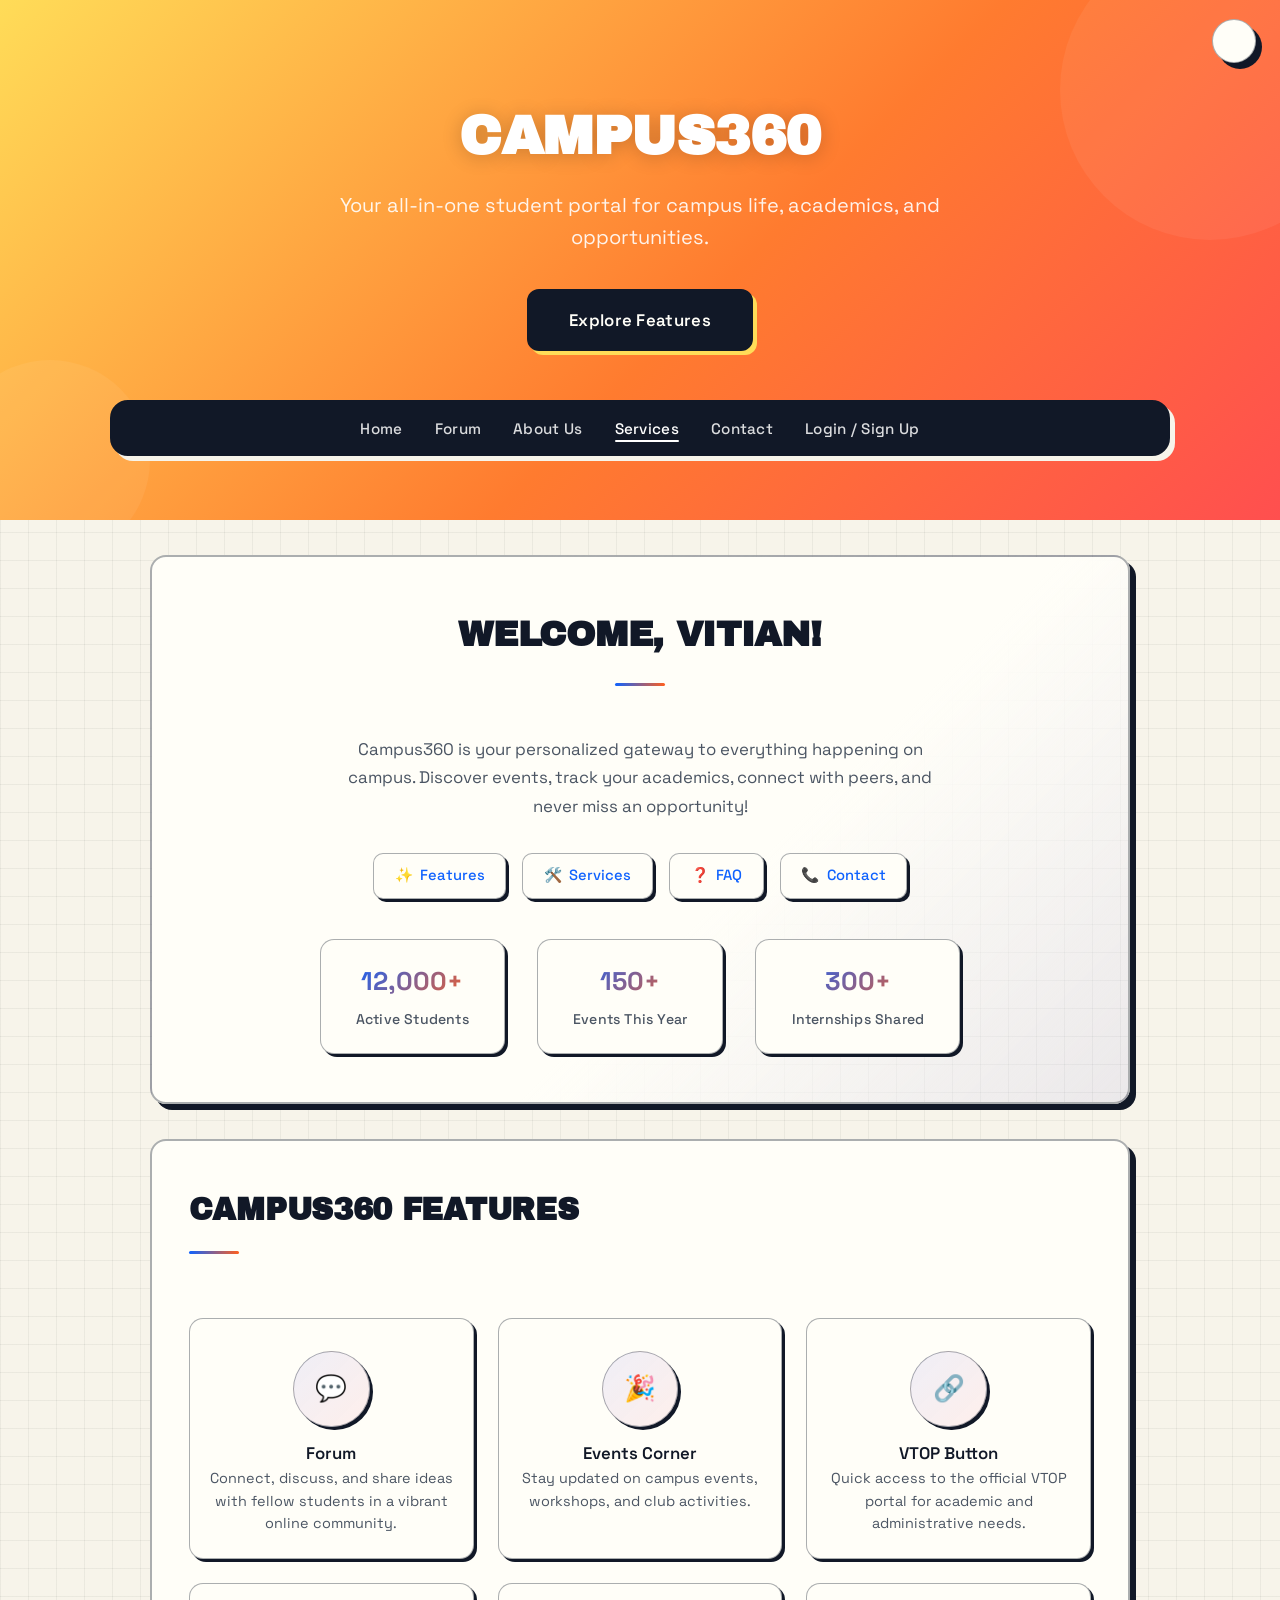
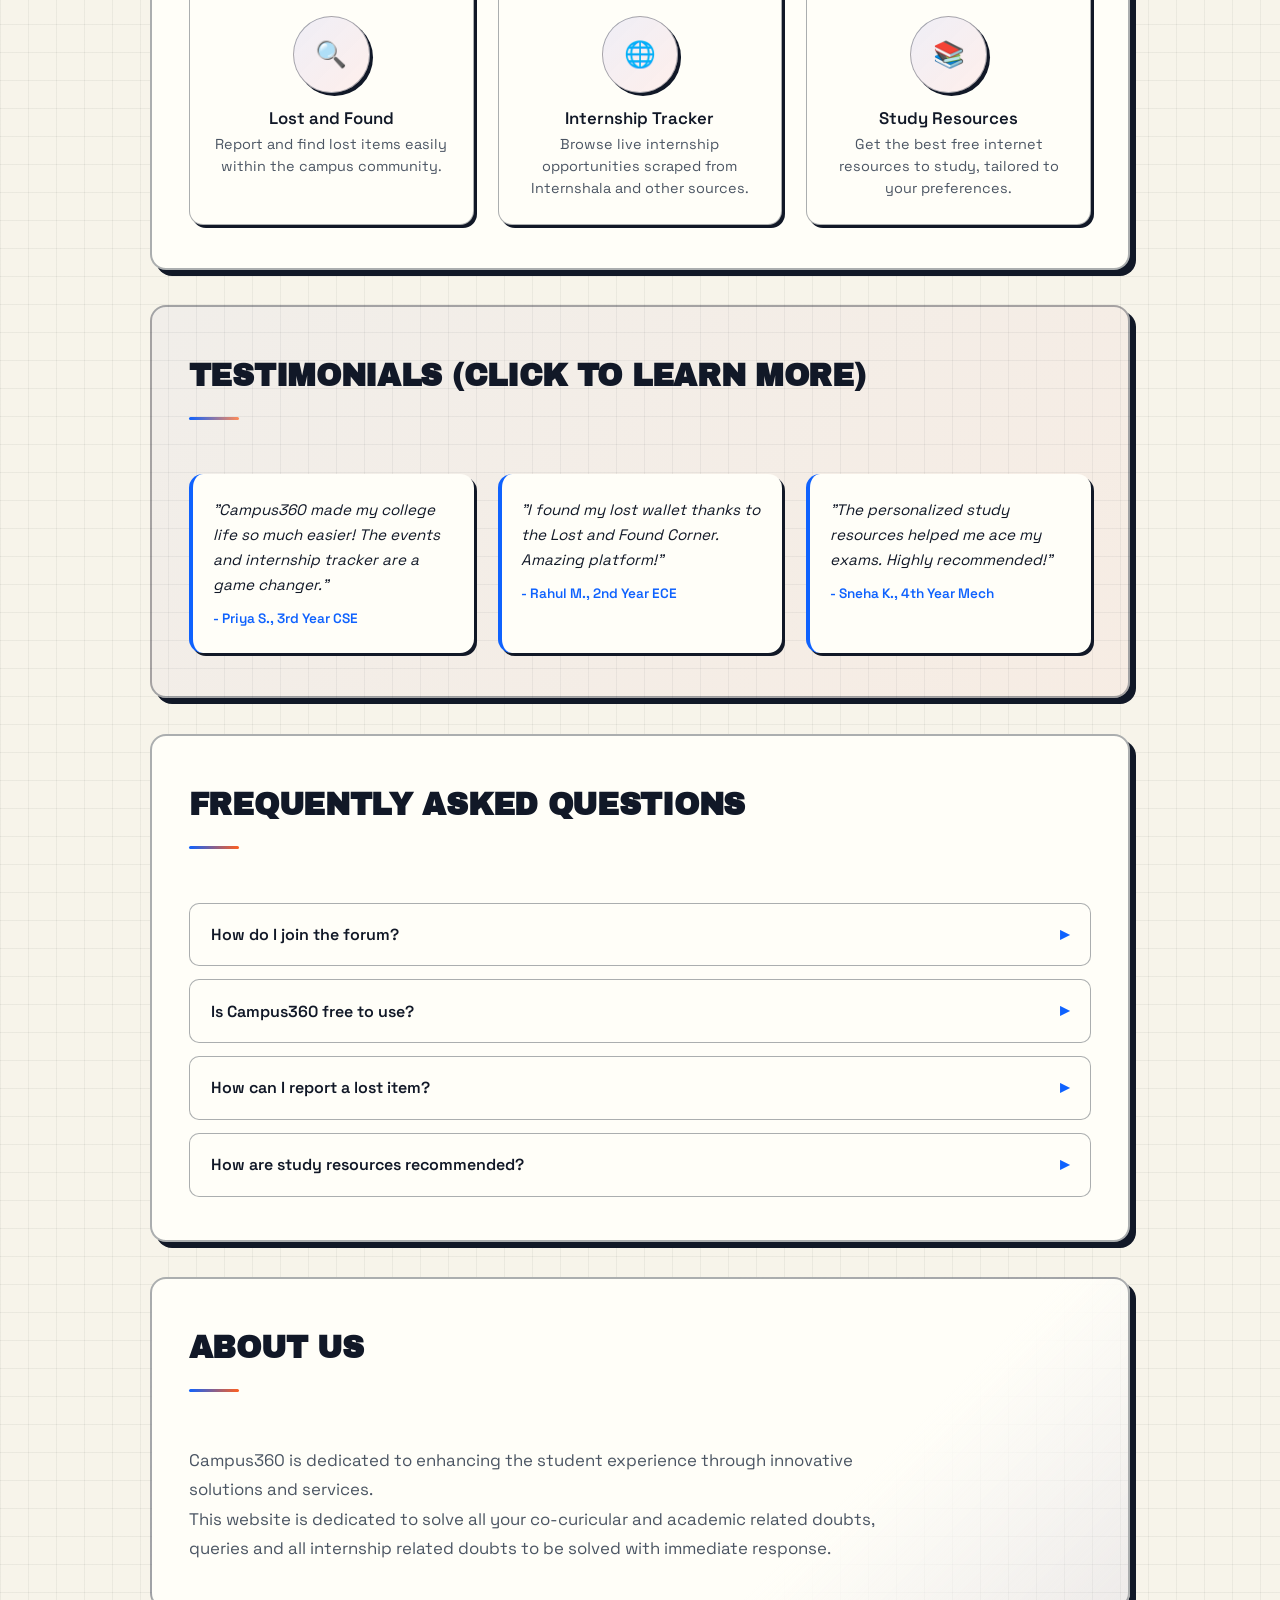
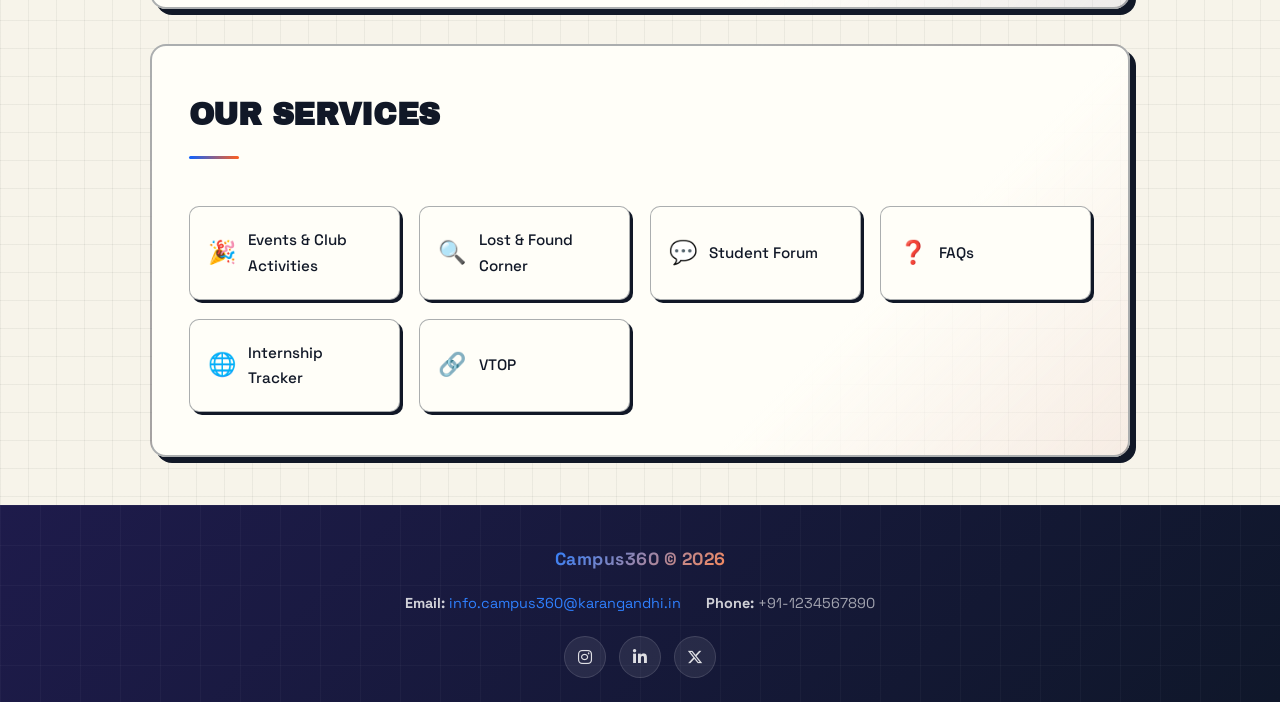
==== commit 0dec5b85: "final commit" ====
--- a/index.html
+++ b/index.html
@@ -100,8 +100,8 @@
     <section id="features" class="scroll-reveal">
       <h2>Campus360 Features</h2>
       <div class="features-list">
-        <a href="forum.html" style="text-decoration: none; color: inherit"
-          ><div class="feature-item">
+        <a href="forum.html" style="text-decoration: none; color: inherit; display: block; height: 100%;"
+          ><div class="feature-item" style="height: 100%;">
             <span class="feature-icon">💬</span>
             <div>
               <strong>Forum</strong>
@@ -112,17 +112,8 @@
             </div>
           </div></a
         >
-        <div class="feature-item">
-          <span class="feature-icon">🏢</span>
-          <div>
-            <strong>Internship VNest Corner</strong>
-            <p>
-              Find and share on-campus internship opportunities and experiences.
-            </p>
-          </div>
-        </div>
-        <a href="events.html" style="text-decoration: none; color: inherit"
-          ><div class="feature-item">
+        <a href="events.html" style="text-decoration: none; color: inherit; display: block; height: 100%;"
+          ><div class="feature-item" style="height: 100%;">
             <span class="feature-icon">🎉</span>
             <div>
               <strong>Events Corner</strong>
@@ -142,23 +133,7 @@
             </p>
           </div>
         </div>
-        <div class="feature-item">
-          <span class="feature-icon">🆔</span>
-          <div>
-            <strong>VITianCC Button</strong>
-            <p>Direct link to VITianCC for campus credentials and services.</p>
-          </div>
-        </div>
-        <div class="feature-item">
-          <span class="feature-icon">📊</span>
-          <div>
-            <strong>Skills / CGPA</strong>
-            <p>
-              Showcase your skills and track your CGPA in a visually appealing
-              dashboard.
-            </p>
-          </div>
-        </div>
+
         <div class="feature-item">
           <span class="feature-icon">🔍</span>
           <div>
--- a/styles.css
+++ b/styles.css
@@ -74,7 +74,8 @@
   color: var(--text);
   line-height: 1.7;
   transition:
-    background var(--duration) var(--ease),
+    background-color var(--duration) var(--ease),
+    background-image var(--duration) var(--ease),
     color var(--duration) var(--ease);
   overflow-x: hidden;
 }
